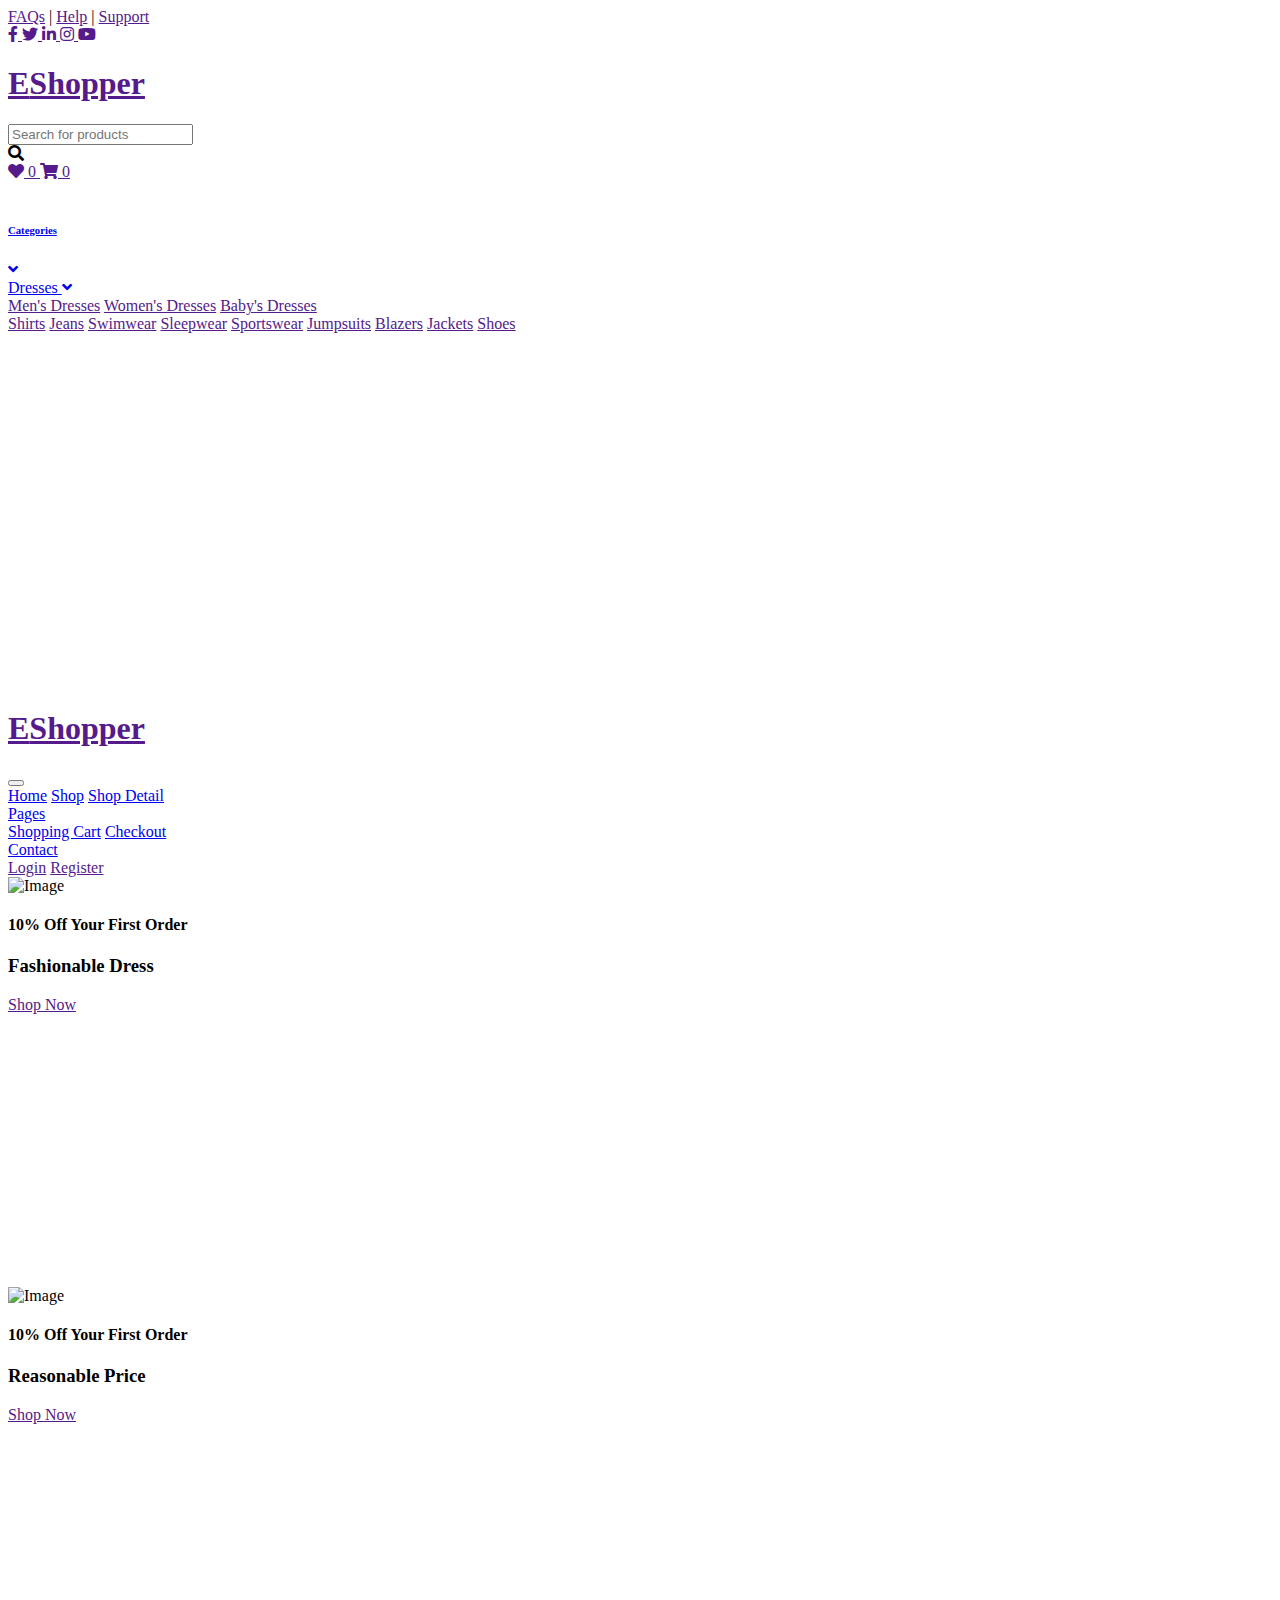
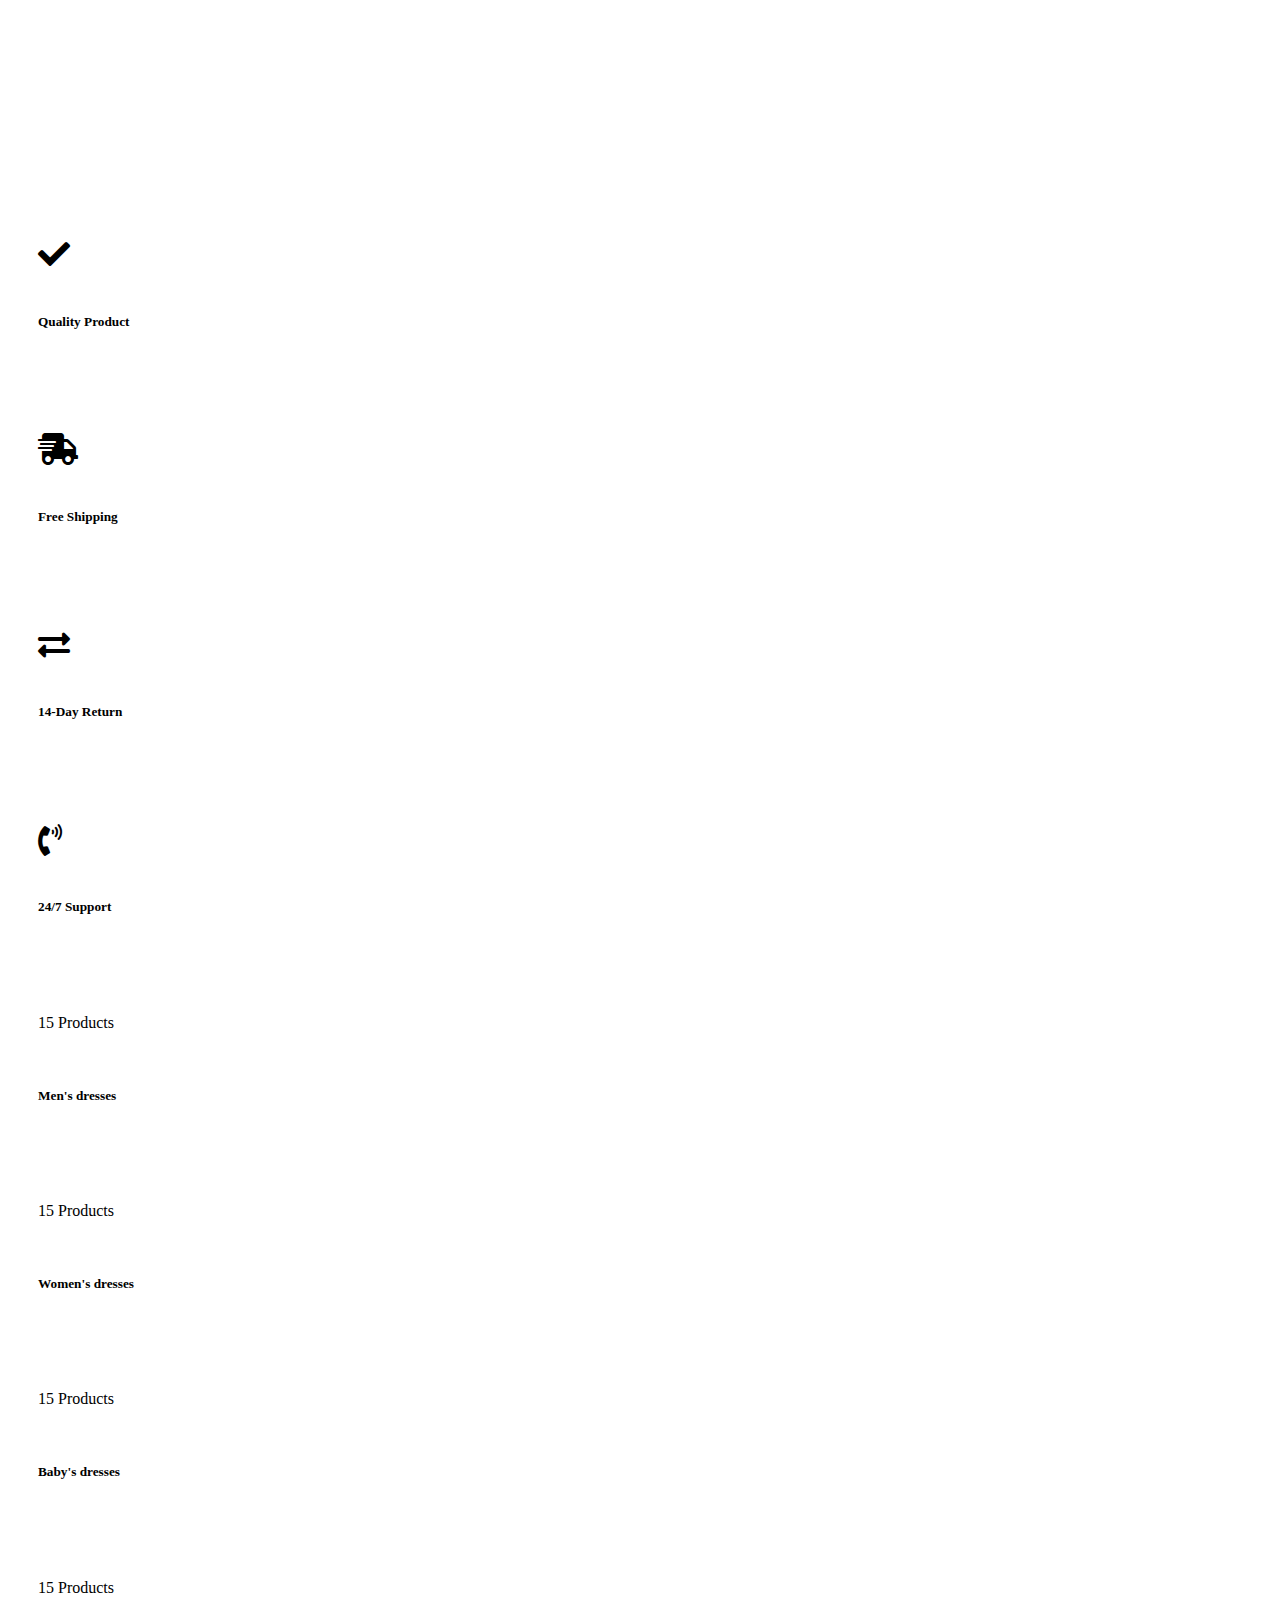
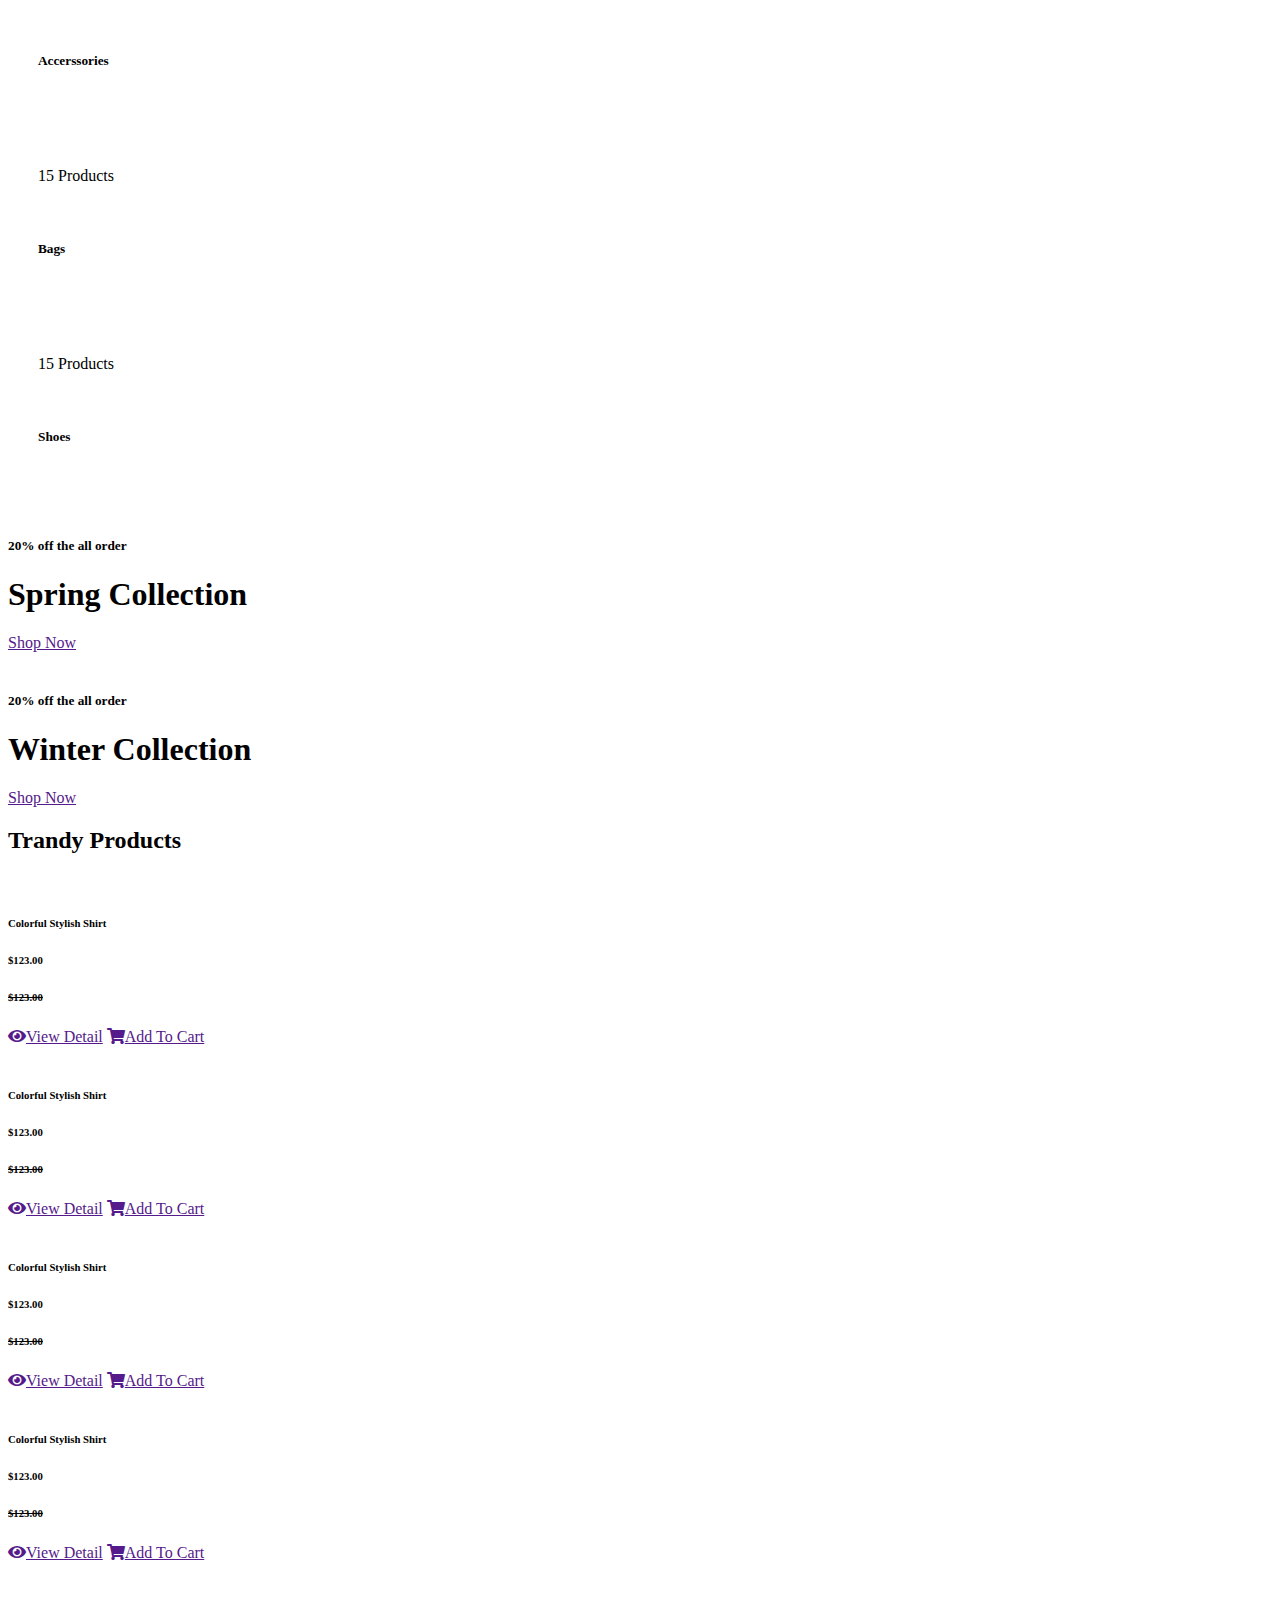
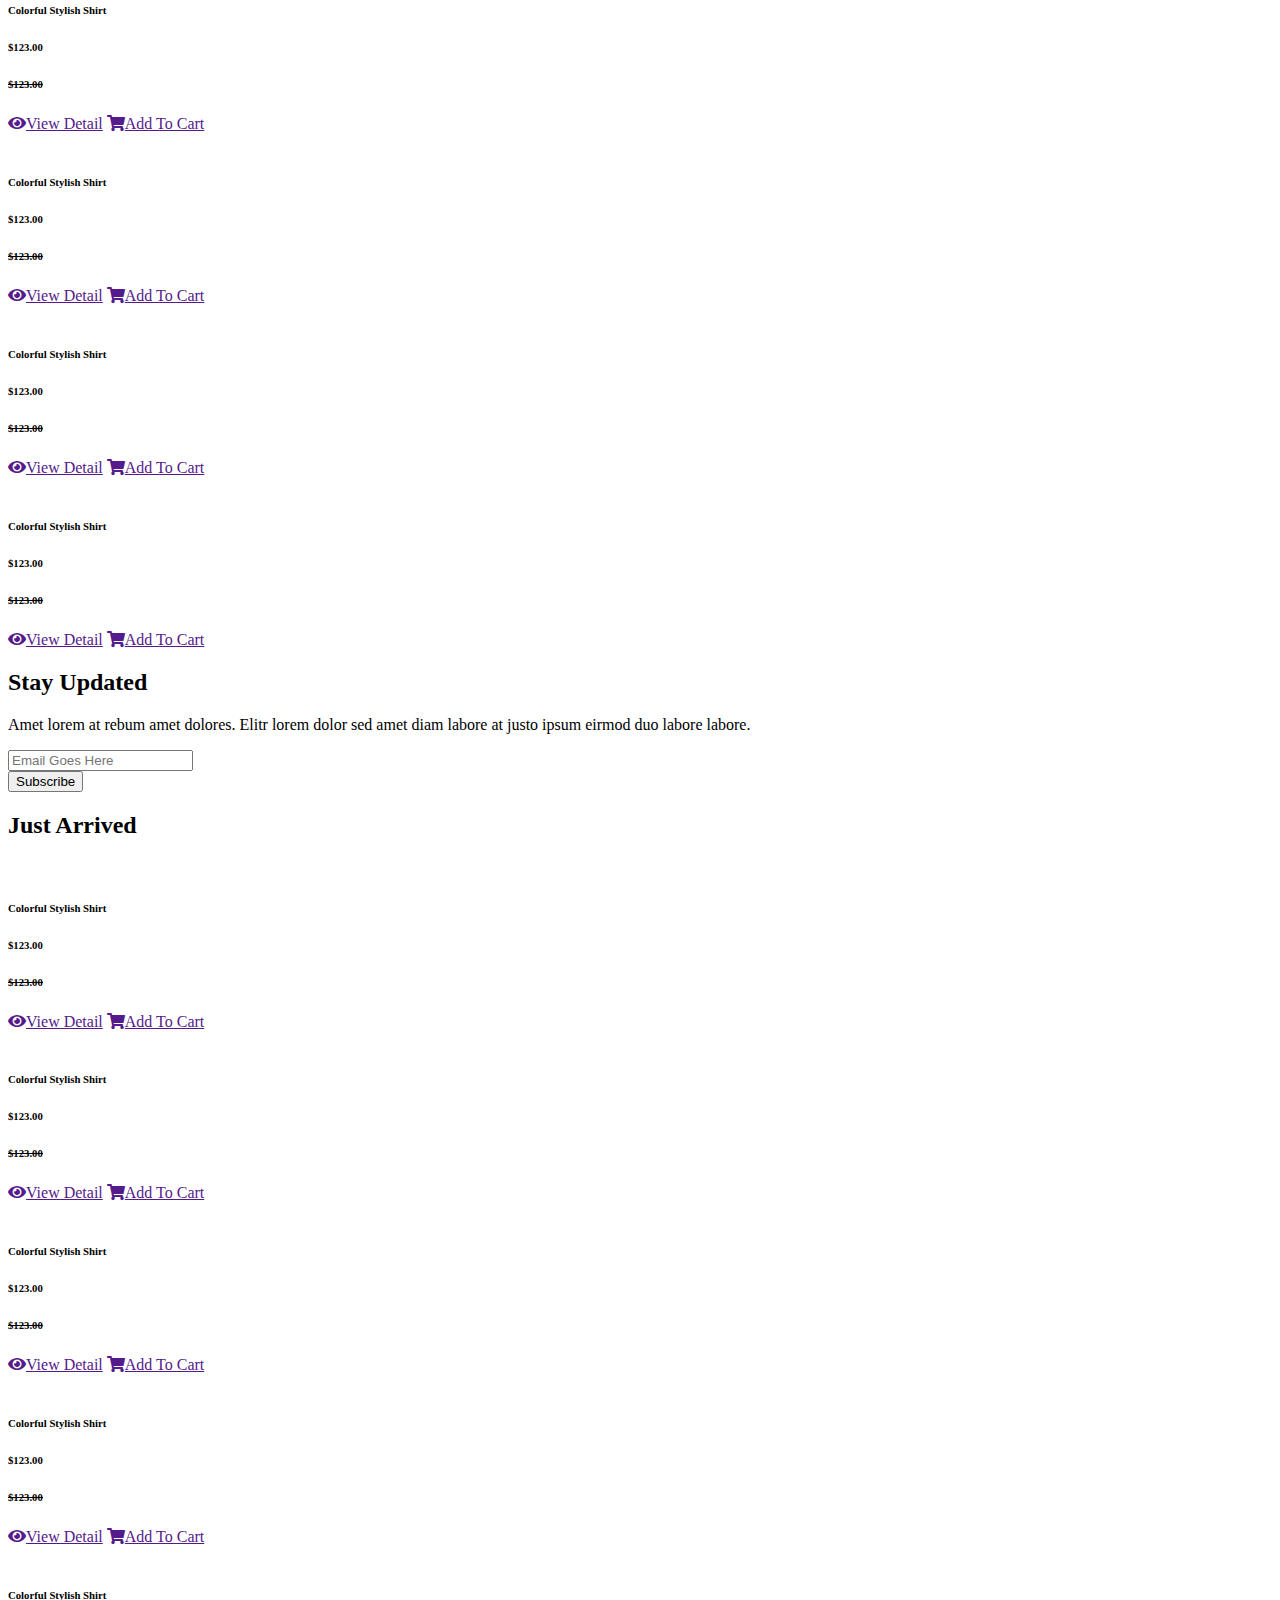
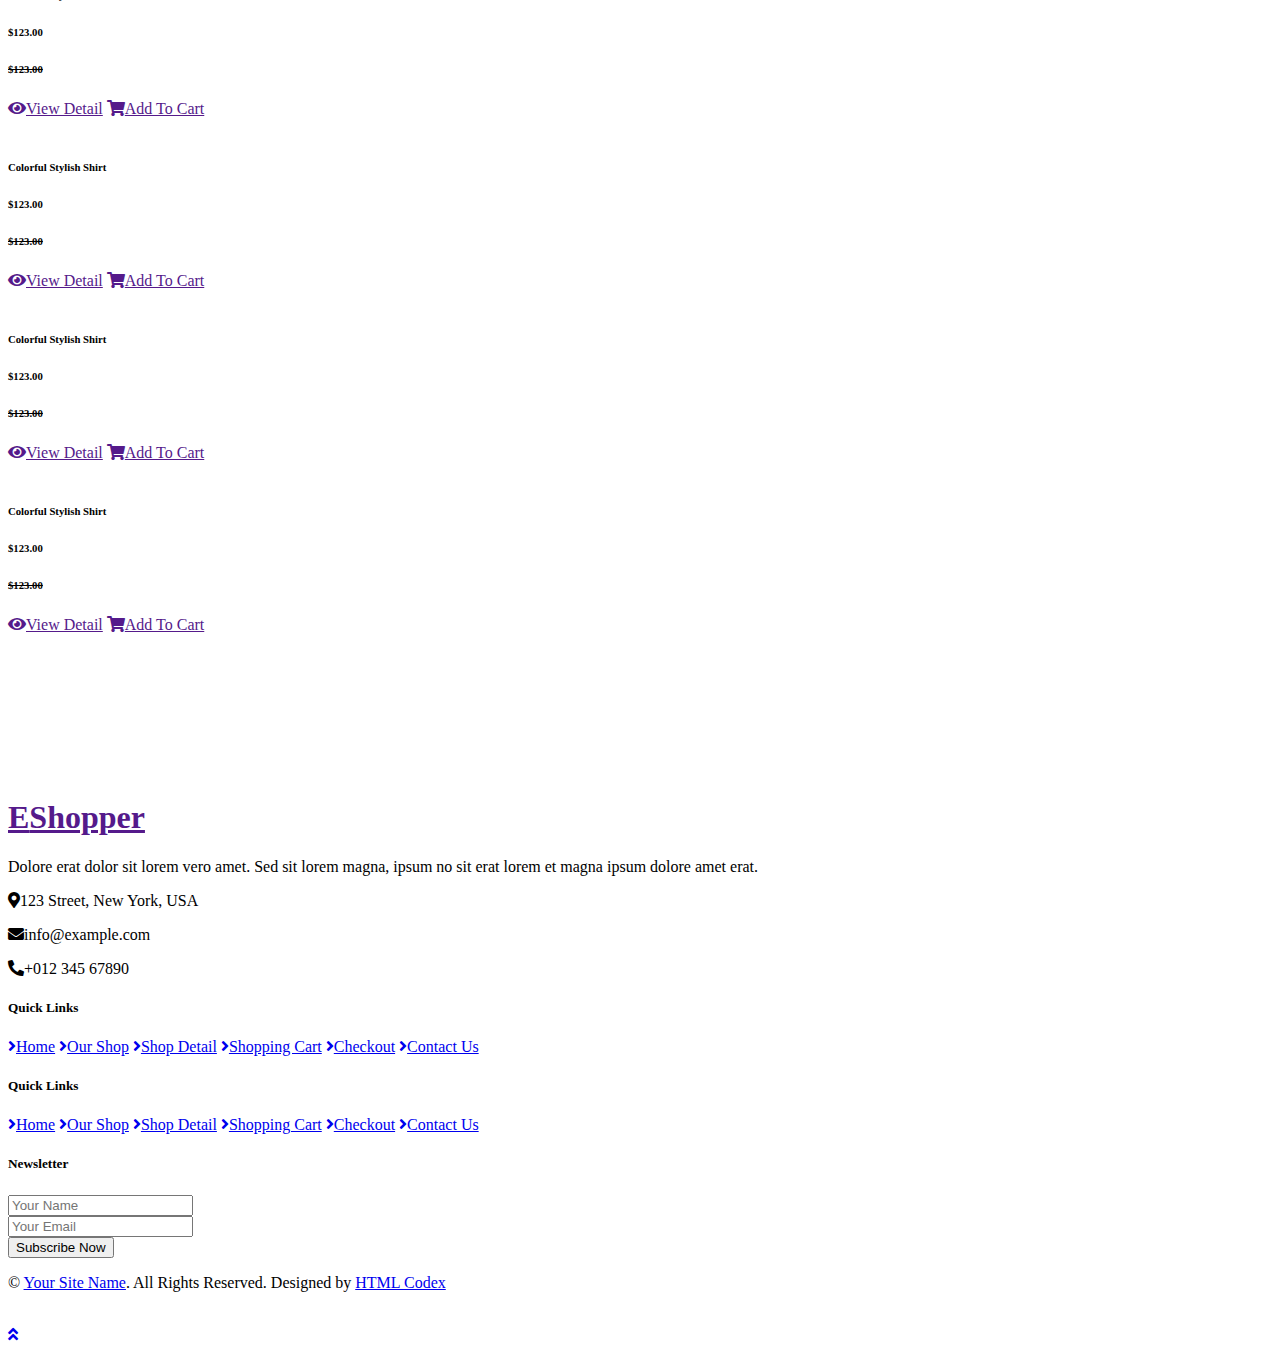
==== target/classes/templates/index.html @ 55790009 "add home page" ====
<!DOCTYPE html>
<html lang="en" xmln:th="http://www.thymeleaf.org" xmlns:xmln="http://www.w3.org/1999/xhtml">

<head>
    <meta charset="utf-8">
    <title>EShopper - Bootstrap Shop Template</title>
    <meta content="width=device-width, initial-scale=1.0" name="viewport">
    <meta content="Free HTML Templates" name="keywords">
    <meta content="Free HTML Templates" name="description">

    <!-- Favicon -->
    <link href="img/favicon.ico" rel="icon">

    <!-- Google Web Fonts -->
    <link rel="preconnect" href="https://fonts.gstatic.com">
    <link href="https://fonts.googleapis.com/css2?family=Poppins:wght@100;200;300;400;500;600;700;800;900&display=swap" rel="stylesheet"> 

    <!-- Font Awesome -->
    <link href="https://cdnjs.cloudflare.com/ajax/libs/font-awesome/5.10.0/css/all.min.css" rel="stylesheet">

    <!-- Libraries Stylesheet -->
    <link href="lib/owlcarousel/assets/owl.carousel.min.css" rel="stylesheet">

    <!-- Customized Bootstrap Stylesheet -->
    <link href="css/style.css" rel="stylesheet">
</head>

<body>
    <!-- Topbar Start -->
    <div class="container-fluid">
        <div class="row bg-secondary py-2 px-xl-5">
            <div class="col-lg-6 d-none d-lg-block">
                <div class="d-inline-flex align-items-center">
                    <a class="text-dark" href="">FAQs</a>
                    <span class="text-muted px-2">|</span>
                    <a class="text-dark" href="">Help</a>
                    <span class="text-muted px-2">|</span>
                    <a class="text-dark" href="">Support</a>
                </div>
            </div>
            <div class="col-lg-6 text-center text-lg-right">
                <div class="d-inline-flex align-items-center">
                    <a class="text-dark px-2" href="">
                        <i class="fab fa-facebook-f"></i>
                    </a>
                    <a class="text-dark px-2" href="">
                        <i class="fab fa-twitter"></i>
                    </a>
                    <a class="text-dark px-2" href="">
                        <i class="fab fa-linkedin-in"></i>
                    </a>
                    <a class="text-dark px-2" href="">
                        <i class="fab fa-instagram"></i>
                    </a>
                    <a class="text-dark pl-2" href="">
                        <i class="fab fa-youtube"></i>
                    </a>
                </div>
            </div>
        </div>
        <div class="row align-items-center py-3 px-xl-5">
            <div class="col-lg-3 d-none d-lg-block">
                <a href="" class="text-decoration-none">
                    <h1 class="m-0 display-5 font-weight-semi-bold"><span class="text-primary font-weight-bold border px-3 mr-1">E</span>Shopper</h1>
                </a>
            </div>
            <div class="col-lg-6 col-6 text-left">
                <form action="">
                    <div class="input-group">
                        <input type="text" class="form-control" placeholder="Search for products">
                        <div class="input-group-append">
                            <span class="input-group-text bg-transparent text-primary">
                                <i class="fa fa-search"></i>
                            </span>
                        </div>
                    </div>
                </form>
            </div>
            <div class="col-lg-3 col-6 text-right">
                <a href="" class="btn border">
                    <i class="fas fa-heart text-primary"></i>
                    <span class="badge">0</span>
                </a>
                <a href="" class="btn border">
                    <i class="fas fa-shopping-cart text-primary"></i>
                    <span class="badge">0</span>
                </a>
            </div>
        </div>
    </div>
    <!-- Topbar End -->


    <!-- Navbar Start -->
    <div class="container-fluid mb-5">
        <div class="row border-top px-xl-5">
            <div class="col-lg-3 d-none d-lg-block">
                <a class="btn shadow-none d-flex align-items-center justify-content-between bg-primary text-white w-100" data-toggle="collapse" href="#navbar-vertical" style="height: 65px; margin-top: -1px; padding: 0 30px;">
                    <h6 class="m-0">Categories</h6>
                    <i class="fa fa-angle-down text-dark"></i>
                </a>
                <nav class="collapse show navbar navbar-vertical navbar-light align-items-start p-0 border border-top-0 border-bottom-0" id="navbar-vertical">
                    <div class="navbar-nav w-100 overflow-hidden" style="height: 410px">
                        <div class="nav-item dropdown">
                            <a href="#" class="nav-link" data-toggle="dropdown">Dresses <i class="fa fa-angle-down float-right mt-1"></i></a>
                            <div class="dropdown-menu position-absolute bg-secondary border-0 rounded-0 w-100 m-0">
                                <a href="" class="dropdown-item">Men's Dresses</a>
                                <a href="" class="dropdown-item">Women's Dresses</a>
                                <a href="" class="dropdown-item">Baby's Dresses</a>
                            </div>
                        </div>
                        <a href="" class="nav-item nav-link">Shirts</a>
                        <a href="" class="nav-item nav-link">Jeans</a>
                        <a href="" class="nav-item nav-link">Swimwear</a>
                        <a href="" class="nav-item nav-link">Sleepwear</a>
                        <a href="" class="nav-item nav-link">Sportswear</a>
                        <a href="" class="nav-item nav-link">Jumpsuits</a>
                        <a href="" class="nav-item nav-link">Blazers</a>
                        <a href="" class="nav-item nav-link">Jackets</a>
                        <a href="" class="nav-item nav-link">Shoes</a>
                    </div>
                </nav>
            </div>
            <div class="col-lg-9">
                <nav class="navbar navbar-expand-lg bg-light navbar-light py-3 py-lg-0 px-0">
                    <a href="" class="text-decoration-none d-block d-lg-none">
                        <h1 class="m-0 display-5 font-weight-semi-bold"><span class="text-primary font-weight-bold border px-3 mr-1">E</span>Shopper</h1>
                    </a>
                    <button type="button" class="navbar-toggler" data-toggle="collapse" data-target="#navbarCollapse">
                        <span class="navbar-toggler-icon"></span>
                    </button>
                    <div class="collapse navbar-collapse justify-content-between" id="navbarCollapse">
                        <div class="navbar-nav mr-auto py-0">
                            <a href="index.html" class="nav-item nav-link active">Home</a>
                            <a href="shop.html" class="nav-item nav-link">Shop</a>
                            <a href="detail.html" class="nav-item nav-link">Shop Detail</a>
                            <div class="nav-item dropdown">
                                <a href="#" class="nav-link dropdown-toggle" data-toggle="dropdown">Pages</a>
                                <div class="dropdown-menu rounded-0 m-0">
                                    <a href="cart.html" class="dropdown-item">Shopping Cart</a>
                                    <a href="checkout.html" class="dropdown-item">Checkout</a>
                                </div>
                            </div>
                            <a href="contact.html" class="nav-item nav-link">Contact</a>
                        </div>
                        <div class="navbar-nav ml-auto py-0">
                            <a href="" class="nav-item nav-link">Login</a>
                            <a href="" class="nav-item nav-link">Register</a>
                        </div>
                    </div>
                </nav>
                <div id="header-carousel" class="carousel slide" data-ride="carousel">
                    <div class="carousel-inner">
                        <div class="carousel-item active" style="height: 410px;">
                            <img class="img-fluid" src="img/carousel-1.jpg" alt="Image">
                            <div class="carousel-caption d-flex flex-column align-items-center justify-content-center">
                                <div class="p-3" style="max-width: 700px;">
                                    <h4 class="text-light text-uppercase font-weight-medium mb-3">10% Off Your First Order</h4>
                                    <h3 class="display-4 text-white font-weight-semi-bold mb-4">Fashionable Dress</h3>
                                    <a href="" class="btn btn-light py-2 px-3">Shop Now</a>
                                </div>
                            </div>
                        </div>
                        <div class="carousel-item" style="height: 410px;">
                            <img class="img-fluid" src="img/carousel-2.jpg" alt="Image">
                            <div class="carousel-caption d-flex flex-column align-items-center justify-content-center">
                                <div class="p-3" style="max-width: 700px;">
                                    <h4 class="text-light text-uppercase font-weight-medium mb-3">10% Off Your First Order</h4>
                                    <h3 class="display-4 text-white font-weight-semi-bold mb-4">Reasonable Price</h3>
                                    <a href="" class="btn btn-light py-2 px-3">Shop Now</a>
                                </div>
                            </div>
                        </div>
                    </div>
                    <a class="carousel-control-prev" href="#header-carousel" data-slide="prev">
                        <div class="btn btn-dark" style="width: 45px; height: 45px;">
                            <span class="carousel-control-prev-icon mb-n2"></span>
                        </div>
                    </a>
                    <a class="carousel-control-next" href="#header-carousel" data-slide="next">
                        <div class="btn btn-dark" style="width: 45px; height: 45px;">
                            <span class="carousel-control-next-icon mb-n2"></span>
                        </div>
                    </a>
                </div>
            </div>
        </div>
    </div>
    <!-- Navbar End -->


    <!-- Featured Start -->
    <div class="container-fluid pt-5">
        <div class="row px-xl-5 pb-3">
            <div class="col-lg-3 col-md-6 col-sm-12 pb-1">
                <div class="d-flex align-items-center border mb-4" style="padding: 30px;">
                    <h1 class="fa fa-check text-primary m-0 mr-3"></h1>
                    <h5 class="font-weight-semi-bold m-0">Quality Product</h5>
                </div>
            </div>
            <div class="col-lg-3 col-md-6 col-sm-12 pb-1">
                <div class="d-flex align-items-center border mb-4" style="padding: 30px;">
                    <h1 class="fa fa-shipping-fast text-primary m-0 mr-2"></h1>
                    <h5 class="font-weight-semi-bold m-0">Free Shipping</h5>
                </div>
            </div>
            <div class="col-lg-3 col-md-6 col-sm-12 pb-1">
                <div class="d-flex align-items-center border mb-4" style="padding: 30px;">
                    <h1 class="fas fa-exchange-alt text-primary m-0 mr-3"></h1>
                    <h5 class="font-weight-semi-bold m-0">14-Day Return</h5>
                </div>
            </div>
            <div class="col-lg-3 col-md-6 col-sm-12 pb-1">
                <div class="d-flex align-items-center border mb-4" style="padding: 30px;">
                    <h1 class="fa fa-phone-volume text-primary m-0 mr-3"></h1>
                    <h5 class="font-weight-semi-bold m-0">24/7 Support</h5>
                </div>
            </div>
        </div>
    </div>
    <!-- Featured End -->


    <!-- Categories Start -->
    <div class="container-fluid pt-5">
        <div class="row px-xl-5 pb-3">
            <div class="col-lg-4 col-md-6 pb-1">
                <div class="cat-item d-flex flex-column border mb-4" style="padding: 30px;">
                    <p class="text-right">15 Products</p>
                    <a href="" class="cat-img position-relative overflow-hidden mb-3">
                        <img class="img-fluid" src="img/cat-1.jpg" alt="">
                    </a>
                    <h5 class="font-weight-semi-bold m-0">Men's dresses</h5>
                </div>
            </div>
            <div class="col-lg-4 col-md-6 pb-1">
                <div class="cat-item d-flex flex-column border mb-4" style="padding: 30px;">
                    <p class="text-right">15 Products</p>
                    <a href="" class="cat-img position-relative overflow-hidden mb-3">
                        <img class="img-fluid" src="img/cat-2.jpg" alt="">
                    </a>
                    <h5 class="font-weight-semi-bold m-0">Women's dresses</h5>
                </div>
            </div>
            <div class="col-lg-4 col-md-6 pb-1">
                <div class="cat-item d-flex flex-column border mb-4" style="padding: 30px;">
                    <p class="text-right">15 Products</p>
                    <a href="" class="cat-img position-relative overflow-hidden mb-3">
                        <img class="img-fluid" src="img/cat-3.jpg" alt="">
                    </a>
                    <h5 class="font-weight-semi-bold m-0">Baby's dresses</h5>
                </div>
            </div>
            <div class="col-lg-4 col-md-6 pb-1">
                <div class="cat-item d-flex flex-column border mb-4" style="padding: 30px;">
                    <p class="text-right">15 Products</p>
                    <a href="" class="cat-img position-relative overflow-hidden mb-3">
                        <img class="img-fluid" src="img/cat-4.jpg" alt="">
                    </a>
                    <h5 class="font-weight-semi-bold m-0">Accerssories</h5>
                </div>
            </div>
            <div class="col-lg-4 col-md-6 pb-1">
                <div class="cat-item d-flex flex-column border mb-4" style="padding: 30px;">
                    <p class="text-right">15 Products</p>
                    <a href="" class="cat-img position-relative overflow-hidden mb-3">
                        <img class="img-fluid" src="img/cat-5.jpg" alt="">
                    </a>
                    <h5 class="font-weight-semi-bold m-0">Bags</h5>
                </div>
            </div>
            <div class="col-lg-4 col-md-6 pb-1">
                <div class="cat-item d-flex flex-column border mb-4" style="padding: 30px;">
                    <p class="text-right">15 Products</p>
                    <a href="" class="cat-img position-relative overflow-hidden mb-3">
                        <img class="img-fluid" src="img/cat-6.jpg" alt="">
                    </a>
                    <h5 class="font-weight-semi-bold m-0">Shoes</h5>
                </div>
            </div>
        </div>
    </div>
    <!-- Categories End -->


    <!-- Offer Start -->
    <div class="container-fluid offer pt-5">
        <div class="row px-xl-5">
            <div class="col-md-6 pb-4">
                <div class="position-relative bg-secondary text-center text-md-right text-white mb-2 py-5 px-5">
                    <img src="img/offer-1.png" alt="">
                    <div class="position-relative" style="z-index: 1;">
                        <h5 class="text-uppercase text-primary mb-3">20% off the all order</h5>
                        <h1 class="mb-4 font-weight-semi-bold">Spring Collection</h1>
                        <a href="" class="btn btn-outline-primary py-md-2 px-md-3">Shop Now</a>
                    </div>
                </div>
            </div>
            <div class="col-md-6 pb-4">
                <div class="position-relative bg-secondary text-center text-md-left text-white mb-2 py-5 px-5">
                    <img src="img/offer-2.png" alt="">
                    <div class="position-relative" style="z-index: 1;">
                        <h5 class="text-uppercase text-primary mb-3">20% off the all order</h5>
                        <h1 class="mb-4 font-weight-semi-bold">Winter Collection</h1>
                        <a href="" class="btn btn-outline-primary py-md-2 px-md-3">Shop Now</a>
                    </div>
                </div>
            </div>
        </div>
    </div>
    <!-- Offer End -->


    <!-- Products Start -->
    <div class="container-fluid pt-5">
        <div class="text-center mb-4">
            <h2 class="section-title px-5"><span class="px-2">Trandy Products</span></h2>
        </div>
        <div class="row px-xl-5 pb-3">
            <div class="col-lg-3 col-md-6 col-sm-12 pb-1">
                <div class="card product-item border-0 mb-4">
                    <div class="card-header product-img position-relative overflow-hidden bg-transparent border p-0">
                        <img class="img-fluid w-100" src="img/product-1.jpg" alt="">
                    </div>
                    <div class="card-body border-left border-right text-center p-0 pt-4 pb-3">
                        <h6 class="text-truncate mb-3">Colorful Stylish Shirt</h6>
                        <div class="d-flex justify-content-center">
                            <h6>$123.00</h6><h6 class="text-muted ml-2"><del>$123.00</del></h6>
                        </div>
                    </div>
                    <div class="card-footer d-flex justify-content-between bg-light border">
                        <a href="" class="btn btn-sm text-dark p-0"><i class="fas fa-eye text-primary mr-1"></i>View Detail</a>
                        <a href="" class="btn btn-sm text-dark p-0"><i class="fas fa-shopping-cart text-primary mr-1"></i>Add To Cart</a>
                    </div>
                </div>
            </div>
            <div class="col-lg-3 col-md-6 col-sm-12 pb-1">
                <div class="card product-item border-0 mb-4">
                    <div class="card-header product-img position-relative overflow-hidden bg-transparent border p-0">
                        <img class="img-fluid w-100" src="img/product-2.jpg" alt="">
                    </div>
                    <div class="card-body border-left border-right text-center p-0 pt-4 pb-3">
                        <h6 class="text-truncate mb-3">Colorful Stylish Shirt</h6>
                        <div class="d-flex justify-content-center">
                            <h6>$123.00</h6><h6 class="text-muted ml-2"><del>$123.00</del></h6>
                        </div>
                    </div>
                    <div class="card-footer d-flex justify-content-between bg-light border">
                        <a href="" class="btn btn-sm text-dark p-0"><i class="fas fa-eye text-primary mr-1"></i>View Detail</a>
                        <a href="" class="btn btn-sm text-dark p-0"><i class="fas fa-shopping-cart text-primary mr-1"></i>Add To Cart</a>
                    </div>
                </div>
            </div>
            <div class="col-lg-3 col-md-6 col-sm-12 pb-1">
                <div class="card product-item border-0 mb-4">
                    <div class="card-header product-img position-relative overflow-hidden bg-transparent border p-0">
                        <img class="img-fluid w-100" src="img/product-3.jpg" alt="">
                    </div>
                    <div class="card-body border-left border-right text-center p-0 pt-4 pb-3">
                        <h6 class="text-truncate mb-3">Colorful Stylish Shirt</h6>
                        <div class="d-flex justify-content-center">
                            <h6>$123.00</h6><h6 class="text-muted ml-2"><del>$123.00</del></h6>
                        </div>
                    </div>
                    <div class="card-footer d-flex justify-content-between bg-light border">
                        <a href="" class="btn btn-sm text-dark p-0"><i class="fas fa-eye text-primary mr-1"></i>View Detail</a>
                        <a href="" class="btn btn-sm text-dark p-0"><i class="fas fa-shopping-cart text-primary mr-1"></i>Add To Cart</a>
                    </div>
                </div>
            </div>
            <div class="col-lg-3 col-md-6 col-sm-12 pb-1">
                <div class="card product-item border-0 mb-4">
                    <div class="card-header product-img position-relative overflow-hidden bg-transparent border p-0">
                        <img class="img-fluid w-100" src="img/product-4.jpg" alt="">
                    </div>
                    <div class="card-body border-left border-right text-center p-0 pt-4 pb-3">
                        <h6 class="text-truncate mb-3">Colorful Stylish Shirt</h6>
                        <div class="d-flex justify-content-center">
                            <h6>$123.00</h6><h6 class="text-muted ml-2"><del>$123.00</del></h6>
                        </div>
                    </div>
                    <div class="card-footer d-flex justify-content-between bg-light border">
                        <a href="" class="btn btn-sm text-dark p-0"><i class="fas fa-eye text-primary mr-1"></i>View Detail</a>
                        <a href="" class="btn btn-sm text-dark p-0"><i class="fas fa-shopping-cart text-primary mr-1"></i>Add To Cart</a>
                    </div>
                </div>
            </div>
            <div class="col-lg-3 col-md-6 col-sm-12 pb-1">
                <div class="card product-item border-0 mb-4">
                    <div class="card-header product-img position-relative overflow-hidden bg-transparent border p-0">
                        <img class="img-fluid w-100" src="img/product-5.jpg" alt="">
                    </div>
                    <div class="card-body border-left border-right text-center p-0 pt-4 pb-3">
                        <h6 class="text-truncate mb-3">Colorful Stylish Shirt</h6>
                        <div class="d-flex justify-content-center">
                            <h6>$123.00</h6><h6 class="text-muted ml-2"><del>$123.00</del></h6>
                        </div>
                    </div>
                    <div class="card-footer d-flex justify-content-between bg-light border">
                        <a href="" class="btn btn-sm text-dark p-0"><i class="fas fa-eye text-primary mr-1"></i>View Detail</a>
                        <a href="" class="btn btn-sm text-dark p-0"><i class="fas fa-shopping-cart text-primary mr-1"></i>Add To Cart</a>
                    </div>
                </div>
            </div>
            <div class="col-lg-3 col-md-6 col-sm-12 pb-1">
                <div class="card product-item border-0 mb-4">
                    <div class="card-header product-img position-relative overflow-hidden bg-transparent border p-0">
                        <img class="img-fluid w-100" src="img/product-6.jpg" alt="">
                    </div>
                    <div class="card-body border-left border-right text-center p-0 pt-4 pb-3">
                        <h6 class="text-truncate mb-3">Colorful Stylish Shirt</h6>
                        <div class="d-flex justify-content-center">
                            <h6>$123.00</h6><h6 class="text-muted ml-2"><del>$123.00</del></h6>
                        </div>
                    </div>
                    <div class="card-footer d-flex justify-content-between bg-light border">
                        <a href="" class="btn btn-sm text-dark p-0"><i class="fas fa-eye text-primary mr-1"></i>View Detail</a>
                        <a href="" class="btn btn-sm text-dark p-0"><i class="fas fa-shopping-cart text-primary mr-1"></i>Add To Cart</a>
                    </div>
                </div>
            </div>
            <div class="col-lg-3 col-md-6 col-sm-12 pb-1">
                <div class="card product-item border-0 mb-4">
                    <div class="card-header product-img position-relative overflow-hidden bg-transparent border p-0">
                        <img class="img-fluid w-100" src="img/product-7.jpg" alt="">
                    </div>
                    <div class="card-body border-left border-right text-center p-0 pt-4 pb-3">
                        <h6 class="text-truncate mb-3">Colorful Stylish Shirt</h6>
                        <div class="d-flex justify-content-center">
                            <h6>$123.00</h6><h6 class="text-muted ml-2"><del>$123.00</del></h6>
                        </div>
                    </div>
                    <div class="card-footer d-flex justify-content-between bg-light border">
                        <a href="" class="btn btn-sm text-dark p-0"><i class="fas fa-eye text-primary mr-1"></i>View Detail</a>
                        <a href="" class="btn btn-sm text-dark p-0"><i class="fas fa-shopping-cart text-primary mr-1"></i>Add To Cart</a>
                    </div>
                </div>
            </div>
            <div class="col-lg-3 col-md-6 col-sm-12 pb-1">
                <div class="card product-item border-0 mb-4">
                    <div class="card-header product-img position-relative overflow-hidden bg-transparent border p-0">
                        <img class="img-fluid w-100" src="img/product-8.jpg" alt="">
                    </div>
                    <div class="card-body border-left border-right text-center p-0 pt-4 pb-3">
                        <h6 class="text-truncate mb-3">Colorful Stylish Shirt</h6>
                        <div class="d-flex justify-content-center">
                            <h6>$123.00</h6><h6 class="text-muted ml-2"><del>$123.00</del></h6>
                        </div>
                    </div>
                    <div class="card-footer d-flex justify-content-between bg-light border">
                        <a href="" class="btn btn-sm text-dark p-0"><i class="fas fa-eye text-primary mr-1"></i>View Detail</a>
                        <a href="" class="btn btn-sm text-dark p-0"><i class="fas fa-shopping-cart text-primary mr-1"></i>Add To Cart</a>
                    </div>
                </div>
            </div>
        </div>
    </div>
    <!-- Products End -->


    <!-- Subscribe Start -->
    <div class="container-fluid bg-secondary my-5">
        <div class="row justify-content-md-center py-5 px-xl-5">
            <div class="col-md-6 col-12 py-5">
                <div class="text-center mb-2 pb-2">
                    <h2 class="section-title px-5 mb-3"><span class="bg-secondary px-2">Stay Updated</span></h2>
                    <p>Amet lorem at rebum amet dolores. Elitr lorem dolor sed amet diam labore at justo ipsum eirmod duo labore labore.</p>
                </div>
                <form action="">
                    <div class="input-group">
                        <input type="text" class="form-control border-white p-4" placeholder="Email Goes Here">
                        <div class="input-group-append">
                            <button class="btn btn-primary px-4">Subscribe</button>
                        </div>
                    </div>
                </form>
            </div>
        </div>
    </div>
    <!-- Subscribe End -->


    <!-- Products Start -->
    <div class="container-fluid pt-5">
        <div class="text-center mb-4">
            <h2 class="section-title px-5"><span class="px-2">Just Arrived</span></h2>
        </div>
        <div class="row px-xl-5 pb-3">
            <div class="col-lg-3 col-md-6 col-sm-12 pb-1">
                <div class="card product-item border-0 mb-4">
                    <div class="card-header product-img position-relative overflow-hidden bg-transparent border p-0">
                        <img class="img-fluid w-100" src="img/product-1.jpg" alt="">
                    </div>
                    <div class="card-body border-left border-right text-center p-0 pt-4 pb-3">
                        <h6 class="text-truncate mb-3">Colorful Stylish Shirt</h6>
                        <div class="d-flex justify-content-center">
                            <h6>$123.00</h6><h6 class="text-muted ml-2"><del>$123.00</del></h6>
                        </div>
                    </div>
                    <div class="card-footer d-flex justify-content-between bg-light border">
                        <a href="" class="btn btn-sm text-dark p-0"><i class="fas fa-eye text-primary mr-1"></i>View Detail</a>
                        <a href="" class="btn btn-sm text-dark p-0"><i class="fas fa-shopping-cart text-primary mr-1"></i>Add To Cart</a>
                    </div>
                </div>
            </div>
            <div class="col-lg-3 col-md-6 col-sm-12 pb-1">
                <div class="card product-item border-0 mb-4">
                    <div class="card-header product-img position-relative overflow-hidden bg-transparent border p-0">
                        <img class="img-fluid w-100" src="img/product-2.jpg" alt="">
                    </div>
                    <div class="card-body border-left border-right text-center p-0 pt-4 pb-3">
                        <h6 class="text-truncate mb-3">Colorful Stylish Shirt</h6>
                        <div class="d-flex justify-content-center">
                            <h6>$123.00</h6><h6 class="text-muted ml-2"><del>$123.00</del></h6>
                        </div>
                    </div>
                    <div class="card-footer d-flex justify-content-between bg-light border">
                        <a href="" class="btn btn-sm text-dark p-0"><i class="fas fa-eye text-primary mr-1"></i>View Detail</a>
                        <a href="" class="btn btn-sm text-dark p-0"><i class="fas fa-shopping-cart text-primary mr-1"></i>Add To Cart</a>
                    </div>
                </div>
            </div>
            <div class="col-lg-3 col-md-6 col-sm-12 pb-1">
                <div class="card product-item border-0 mb-4">
                    <div class="card-header product-img position-relative overflow-hidden bg-transparent border p-0">
                        <img class="img-fluid w-100" src="img/product-3.jpg" alt="">
                    </div>
                    <div class="card-body border-left border-right text-center p-0 pt-4 pb-3">
                        <h6 class="text-truncate mb-3">Colorful Stylish Shirt</h6>
                        <div class="d-flex justify-content-center">
                            <h6>$123.00</h6><h6 class="text-muted ml-2"><del>$123.00</del></h6>
                        </div>
                    </div>
                    <div class="card-footer d-flex justify-content-between bg-light border">
                        <a href="" class="btn btn-sm text-dark p-0"><i class="fas fa-eye text-primary mr-1"></i>View Detail</a>
                        <a href="" class="btn btn-sm text-dark p-0"><i class="fas fa-shopping-cart text-primary mr-1"></i>Add To Cart</a>
                    </div>
                </div>
            </div>
            <div class="col-lg-3 col-md-6 col-sm-12 pb-1">
                <div class="card product-item border-0 mb-4">
                    <div class="card-header product-img position-relative overflow-hidden bg-transparent border p-0">
                        <img class="img-fluid w-100" src="img/product-4.jpg" alt="">
                    </div>
                    <div class="card-body border-left border-right text-center p-0 pt-4 pb-3">
                        <h6 class="text-truncate mb-3">Colorful Stylish Shirt</h6>
                        <div class="d-flex justify-content-center">
                            <h6>$123.00</h6><h6 class="text-muted ml-2"><del>$123.00</del></h6>
                        </div>
                    </div>
                    <div class="card-footer d-flex justify-content-between bg-light border">
                        <a href="" class="btn btn-sm text-dark p-0"><i class="fas fa-eye text-primary mr-1"></i>View Detail</a>
                        <a href="" class="btn btn-sm text-dark p-0"><i class="fas fa-shopping-cart text-primary mr-1"></i>Add To Cart</a>
                    </div>
                </div>
            </div>
            <div class="col-lg-3 col-md-6 col-sm-12 pb-1">
                <div class="card product-item border-0 mb-4">
                    <div class="card-header product-img position-relative overflow-hidden bg-transparent border p-0">
                        <img class="img-fluid w-100" src="img/product-5.jpg" alt="">
                    </div>
                    <div class="card-body border-left border-right text-center p-0 pt-4 pb-3">
                        <h6 class="text-truncate mb-3">Colorful Stylish Shirt</h6>
                        <div class="d-flex justify-content-center">
                            <h6>$123.00</h6><h6 class="text-muted ml-2"><del>$123.00</del></h6>
                        </div>
                    </div>
                    <div class="card-footer d-flex justify-content-between bg-light border">
                        <a href="" class="btn btn-sm text-dark p-0"><i class="fas fa-eye text-primary mr-1"></i>View Detail</a>
                        <a href="" class="btn btn-sm text-dark p-0"><i class="fas fa-shopping-cart text-primary mr-1"></i>Add To Cart</a>
                    </div>
                </div>
            </div>
            <div class="col-lg-3 col-md-6 col-sm-12 pb-1">
                <div class="card product-item border-0 mb-4">
                    <div class="card-header product-img position-relative overflow-hidden bg-transparent border p-0">
                        <img class="img-fluid w-100" src="img/product-6.jpg" alt="">
                    </div>
                    <div class="card-body border-left border-right text-center p-0 pt-4 pb-3">
                        <h6 class="text-truncate mb-3">Colorful Stylish Shirt</h6>
                        <div class="d-flex justify-content-center">
                            <h6>$123.00</h6><h6 class="text-muted ml-2"><del>$123.00</del></h6>
                        </div>
                    </div>
                    <div class="card-footer d-flex justify-content-between bg-light border">
                        <a href="" class="btn btn-sm text-dark p-0"><i class="fas fa-eye text-primary mr-1"></i>View Detail</a>
                        <a href="" class="btn btn-sm text-dark p-0"><i class="fas fa-shopping-cart text-primary mr-1"></i>Add To Cart</a>
                    </div>
                </div>
            </div>
            <div class="col-lg-3 col-md-6 col-sm-12 pb-1">
                <div class="card product-item border-0 mb-4">
                    <div class="card-header product-img position-relative overflow-hidden bg-transparent border p-0">
                        <img class="img-fluid w-100" src="img/product-7.jpg" alt="">
                    </div>
                    <div class="card-body border-left border-right text-center p-0 pt-4 pb-3">
                        <h6 class="text-truncate mb-3">Colorful Stylish Shirt</h6>
                        <div class="d-flex justify-content-center">
                            <h6>$123.00</h6><h6 class="text-muted ml-2"><del>$123.00</del></h6>
                        </div>
                    </div>
                    <div class="card-footer d-flex justify-content-between bg-light border">
                        <a href="" class="btn btn-sm text-dark p-0"><i class="fas fa-eye text-primary mr-1"></i>View Detail</a>
                        <a href="" class="btn btn-sm text-dark p-0"><i class="fas fa-shopping-cart text-primary mr-1"></i>Add To Cart</a>
                    </div>
                </div>
            </div>
            <div class="col-lg-3 col-md-6 col-sm-12 pb-1">
                <div class="card product-item border-0 mb-4">
                    <div class="card-header product-img position-relative overflow-hidden bg-transparent border p-0">
                        <img class="img-fluid w-100" src="img/product-8.jpg" alt="">
                    </div>
                    <div class="card-body border-left border-right text-center p-0 pt-4 pb-3">
                        <h6 class="text-truncate mb-3">Colorful Stylish Shirt</h6>
                        <div class="d-flex justify-content-center">
                            <h6>$123.00</h6><h6 class="text-muted ml-2"><del>$123.00</del></h6>
                        </div>
                    </div>
                    <div class="card-footer d-flex justify-content-between bg-light border">
                        <a href="" class="btn btn-sm text-dark p-0"><i class="fas fa-eye text-primary mr-1"></i>View Detail</a>
                        <a href="" class="btn btn-sm text-dark p-0"><i class="fas fa-shopping-cart text-primary mr-1"></i>Add To Cart</a>
                    </div>
                </div>
            </div>
        </div>
    </div>
    <!-- Products End -->


    <!-- Vendor Start -->
    <div class="container-fluid py-5">
        <div class="row px-xl-5">
            <div class="col">
                <div class="owl-carousel vendor-carousel">
                    <div class="vendor-item border p-4">
                        <img src="img/vendor-1.jpg" alt="">
                    </div>
                    <div class="vendor-item border p-4">
                        <img src="img/vendor-2.jpg" alt="">
                    </div>
                    <div class="vendor-item border p-4">
                        <img src="img/vendor-3.jpg" alt="">
                    </div>
                    <div class="vendor-item border p-4">
                        <img src="img/vendor-4.jpg" alt="">
                    </div>
                    <div class="vendor-item border p-4">
                        <img src="img/vendor-5.jpg" alt="">
                    </div>
                    <div class="vendor-item border p-4">
                        <img src="img/vendor-6.jpg" alt="">
                    </div>
                    <div class="vendor-item border p-4">
                        <img src="img/vendor-7.jpg" alt="">
                    </div>
                    <div class="vendor-item border p-4">
                        <img src="img/vendor-8.jpg" alt="">
                    </div>
                </div>
            </div>
        </div>
    </div>
    <!-- Vendor End -->


    <!-- Footer Start -->
    <div class="container-fluid bg-secondary text-dark mt-5 pt-5">
        <div class="row px-xl-5 pt-5">
            <div class="col-lg-4 col-md-12 mb-5 pr-3 pr-xl-5">
                <a href="" class="text-decoration-none">
                    <h1 class="mb-4 display-5 font-weight-semi-bold"><span class="text-primary font-weight-bold border border-white px-3 mr-1">E</span>Shopper</h1>
                </a>
                <p>Dolore erat dolor sit lorem vero amet. Sed sit lorem magna, ipsum no sit erat lorem et magna ipsum dolore amet erat.</p>
                <p class="mb-2"><i class="fa fa-map-marker-alt text-primary mr-3"></i>123 Street, New York, USA</p>
                <p class="mb-2"><i class="fa fa-envelope text-primary mr-3"></i>info@example.com</p>
                <p class="mb-0"><i class="fa fa-phone-alt text-primary mr-3"></i>+012 345 67890</p>
            </div>
            <div class="col-lg-8 col-md-12">
                <div class="row">
                    <div class="col-md-4 mb-5">
                        <h5 class="font-weight-bold text-dark mb-4">Quick Links</h5>
                        <div class="d-flex flex-column justify-content-start">
                            <a class="text-dark mb-2" href="index.html"><i class="fa fa-angle-right mr-2"></i>Home</a>
                            <a class="text-dark mb-2" href="shop.html"><i class="fa fa-angle-right mr-2"></i>Our Shop</a>
                            <a class="text-dark mb-2" href="detail.html"><i class="fa fa-angle-right mr-2"></i>Shop Detail</a>
                            <a class="text-dark mb-2" href="cart.html"><i class="fa fa-angle-right mr-2"></i>Shopping Cart</a>
                            <a class="text-dark mb-2" href="checkout.html"><i class="fa fa-angle-right mr-2"></i>Checkout</a>
                            <a class="text-dark" href="contact.html"><i class="fa fa-angle-right mr-2"></i>Contact Us</a>
                        </div>
                    </div>
                    <div class="col-md-4 mb-5">
                        <h5 class="font-weight-bold text-dark mb-4">Quick Links</h5>
                        <div class="d-flex flex-column justify-content-start">
                            <a class="text-dark mb-2" href="index.html"><i class="fa fa-angle-right mr-2"></i>Home</a>
                            <a class="text-dark mb-2" href="shop.html"><i class="fa fa-angle-right mr-2"></i>Our Shop</a>
                            <a class="text-dark mb-2" href="detail.html"><i class="fa fa-angle-right mr-2"></i>Shop Detail</a>
                            <a class="text-dark mb-2" href="cart.html"><i class="fa fa-angle-right mr-2"></i>Shopping Cart</a>
                            <a class="text-dark mb-2" href="checkout.html"><i class="fa fa-angle-right mr-2"></i>Checkout</a>
                            <a class="text-dark" href="contact.html"><i class="fa fa-angle-right mr-2"></i>Contact Us</a>
                        </div>
                    </div>
                    <div class="col-md-4 mb-5">
                        <h5 class="font-weight-bold text-dark mb-4">Newsletter</h5>
                        <form action="">
                            <div class="form-group">
                                <input type="text" class="form-control border-0 py-4" placeholder="Your Name" required="required" />
                            </div>
                            <div class="form-group">
                                <input type="email" class="form-control border-0 py-4" placeholder="Your Email"
                                    required="required" />
                            </div>
                            <div>
                                <button class="btn btn-primary btn-block border-0 py-3" type="submit">Subscribe Now</button>
                            </div>
                        </form>
                    </div>
                </div>
            </div>
        </div>
        <div class="row border-top border-light mx-xl-5 py-4">
            <div class="col-md-6 px-xl-0">
                <p class="mb-md-0 text-center text-md-left text-dark">
                    &copy; <a class="text-dark font-weight-semi-bold" href="#">Your Site Name</a>. All Rights Reserved. Designed
                    by
                    <a class="text-dark font-weight-semi-bold" href="https://htmlcodex.com">HTML Codex</a>
                </p>
            </div>
            <div class="col-md-6 px-xl-0 text-center text-md-right">
                <img class="img-fluid" src="img/payments.png" alt="">
            </div>
        </div>
    </div>
    <!-- Footer End -->


    <!-- Back to Top -->
    <a href="#" class="btn btn-primary back-to-top"><i class="fa fa-angle-double-up"></i></a>


    <!-- JavaScript Libraries -->
    <script src="https://code.jquery.com/jquery-3.4.1.min.js"></script>
    <script src="https://stackpath.bootstrapcdn.com/bootstrap/4.4.1/js/bootstrap.bundle.min.js"></script>
    <script src="lib/easing/easing.min.js"></script>
    <script src="lib/owlcarousel/owl.carousel.min.js"></script>

    <!-- Contact Javascript File -->
    <script src="mail/jqBootstrapValidation.min.js"></script>
    <script src="mail/contact.js"></script>

    <!-- Template Javascript -->
    <script src="js/main.js"></script>
</body>

</html>
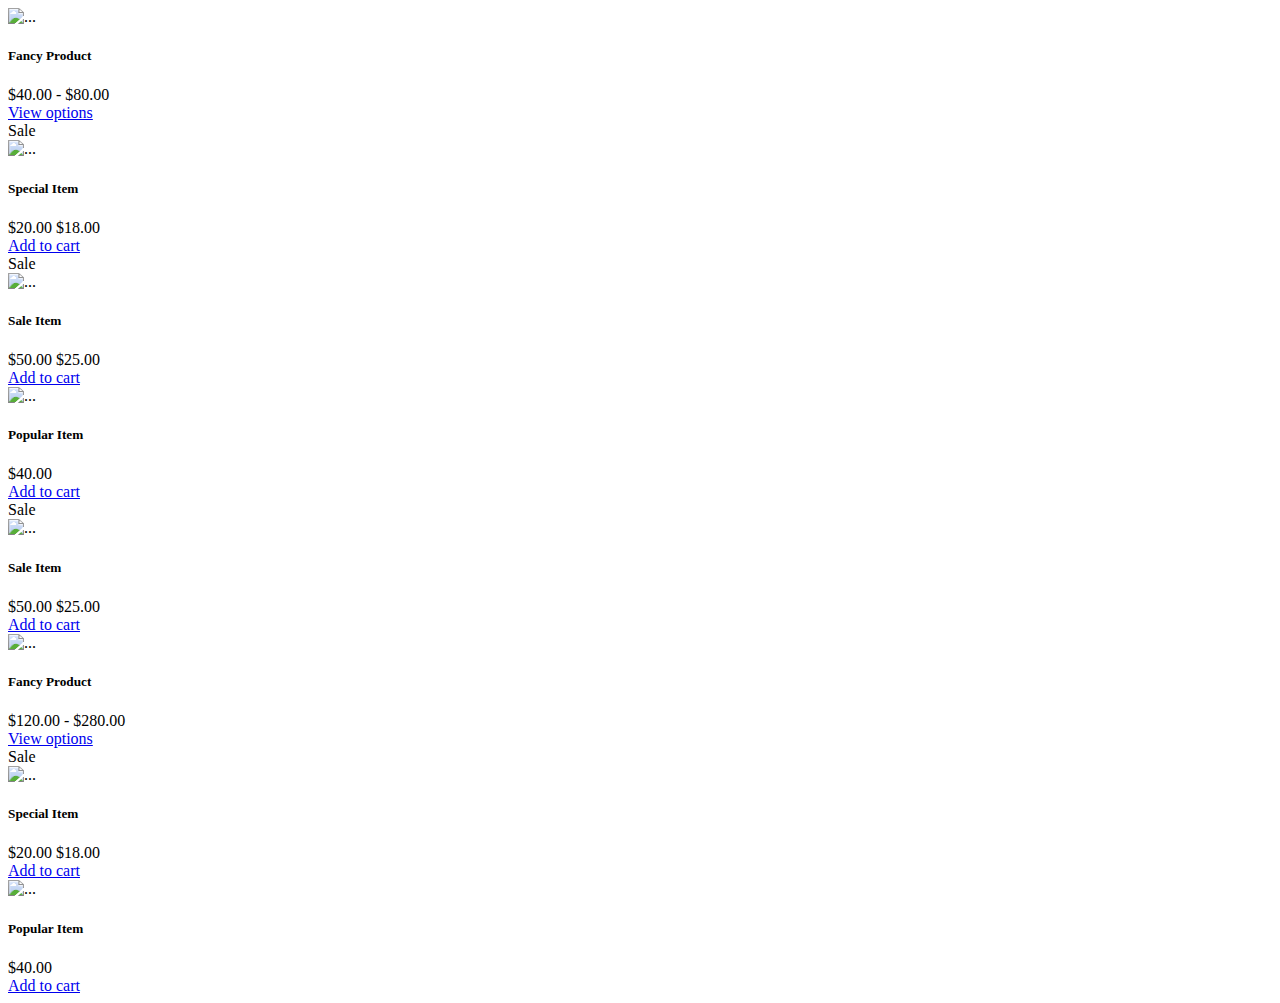
==== commit e03c299e: "create layout homepage" ====
--- a/target/classes/templates/index.html
+++ b/target/classes/templates/index.html
@@ -1,754 +1,223 @@
 <!DOCTYPE html>
-<html lang="en" xmln:th="http://www.thymeleaf.org" xmlns:xmln="http://www.w3.org/1999/xhtml">
-
-<head>
-    <meta charset="utf-8">
-    <title>EShopper - Bootstrap Shop Template</title>
-    <meta content="width=device-width, initial-scale=1.0" name="viewport">
-    <meta content="Free HTML Templates" name="keywords">
-    <meta content="Free HTML Templates" name="description">
-
-    <!-- Favicon -->
-    <link href="img/favicon.ico" rel="icon">
-
-    <!-- Google Web Fonts -->
-    <link rel="preconnect" href="https://fonts.gstatic.com">
-    <link href="https://fonts.googleapis.com/css2?family=Poppins:wght@100;200;300;400;500;600;700;800;900&display=swap" rel="stylesheet"> 
-
-    <!-- Font Awesome -->
-    <link href="https://cdnjs.cloudflare.com/ajax/libs/font-awesome/5.10.0/css/all.min.css" rel="stylesheet">
-
-    <!-- Libraries Stylesheet -->
-    <link href="lib/owlcarousel/assets/owl.carousel.min.css" rel="stylesheet">
-
-    <!-- Customized Bootstrap Stylesheet -->
-    <link href="css/style.css" rel="stylesheet">
-</head>
-
-<body>
-    <!-- Topbar Start -->
-    <div class="container-fluid">
-        <div class="row bg-secondary py-2 px-xl-5">
-            <div class="col-lg-6 d-none d-lg-block">
-                <div class="d-inline-flex align-items-center">
-                    <a class="text-dark" href="">FAQs</a>
-                    <span class="text-muted px-2">|</span>
-                    <a class="text-dark" href="">Help</a>
-                    <span class="text-muted px-2">|</span>
-                    <a class="text-dark" href="">Support</a>
+<html lang="en" xmlns:th="http://www.thymeleaf.org">
+    <head th:replace="header :: html_head" />
+    <body>
+        <!-- Navigation-->
+        <nav th:replace="navbar-carosel :: navbar"/>
+        <!-- Header-->
+        <header class="bg-dark py-5">
+            <div th:replace="navbar-carosel :: carosel"/>
+        </header>
+        <!-- Section-->
+        <section class="py-5">
+            <div class="container px-4 px-lg-5 mt-5">
+                <div class="row gx-4 gx-lg-5 row-cols-2 row-cols-md-3 row-cols-xl-4 justify-content-center">
+                    <div class="col mb-5">
+                        <div class="card h-100">
+                            <!-- Product image-->
+                            <img class="card-img-top" src="https://dummyimage.com/450x300/dee2e6/6c757d.jpg" alt="..." />
+                            <!-- Product details-->
+                            <div class="card-body p-4">
+                                <div class="text-center">
+                                    <!-- Product name-->
+                                    <h5 class="fw-bolder">Fancy Product</h5>
+                                    <!-- Product price-->
+                                    $40.00 - $80.00
+                                </div>
+                            </div>
+                            <!-- Product actions-->
+                            <div class="card-footer p-4 pt-0 border-top-0 bg-transparent">
+                                <div class="text-center"><a class="btn btn-outline-dark mt-auto" href="#">View options</a></div>
+                            </div>
+                        </div>
+                    </div>
+                    <div class="col mb-5">
+                        <div class="card h-100">
+                            <!-- Sale badge-->
+                            <div class="badge bg-dark text-white position-absolute" style="top: 0.5rem; right: 0.5rem">Sale</div>
+                            <!-- Product image-->
+                            <img class="card-img-top" src="https://dummyimage.com/450x300/dee2e6/6c757d.jpg" alt="..." />
+                            <!-- Product details-->
+                            <div class="card-body p-4">
+                                <div class="text-center">
+                                    <!-- Product name-->
+                                    <h5 class="fw-bolder">Special Item</h5>
+                                    <!-- Product reviews-->
+                                    <div class="d-flex justify-content-center small text-warning mb-2">
+                                        <div class="bi-star-fill"></div>
+                                        <div class="bi-star-fill"></div>
+                                        <div class="bi-star-fill"></div>
+                                        <div class="bi-star-fill"></div>
+                                        <div class="bi-star-fill"></div>
+                                    </div>
+                                    <!-- Product price-->
+                                    <span class="text-muted text-decoration-line-through">$20.00</span>
+                                    $18.00
+                                </div>
+                            </div>
+                            <!-- Product actions-->
+                            <div class="card-footer p-4 pt-0 border-top-0 bg-transparent">
+                                <div class="text-center"><a class="btn btn-outline-dark mt-auto" href="#">Add to cart</a></div>
+                            </div>
+                        </div>
+                    </div>
+                    <div class="col mb-5">
+                        <div class="card h-100">
+                            <!-- Sale badge-->
+                            <div class="badge bg-dark text-white position-absolute" style="top: 0.5rem; right: 0.5rem">Sale</div>
+                            <!-- Product image-->
+                            <img class="card-img-top" src="https://dummyimage.com/450x300/dee2e6/6c757d.jpg" alt="..." />
+                            <!-- Product details-->
+                            <div class="card-body p-4">
+                                <div class="text-center">
+                                    <!-- Product name-->
+                                    <h5 class="fw-bolder">Sale Item</h5>
+                                    <!-- Product price-->
+                                    <span class="text-muted text-decoration-line-through">$50.00</span>
+                                    $25.00
+                                </div>
+                            </div>
+                            <!-- Product actions-->
+                            <div class="card-footer p-4 pt-0 border-top-0 bg-transparent">
+                                <div class="text-center"><a class="btn btn-outline-dark mt-auto" href="#">Add to cart</a></div>
+                            </div>
+                        </div>
+                    </div>
+                    <div class="col mb-5">
+                        <div class="card h-100">
+                            <!-- Product image-->
+                            <img class="card-img-top" src="https://dummyimage.com/450x300/dee2e6/6c757d.jpg" alt="..." />
+                            <!-- Product details-->
+                            <div class="card-body p-4">
+                                <div class="text-center">
+                                    <!-- Product name-->
+                                    <h5 class="fw-bolder">Popular Item</h5>
+                                    <!-- Product reviews-->
+                                    <div class="d-flex justify-content-center small text-warning mb-2">
+                                        <div class="bi-star-fill"></div>
+                                        <div class="bi-star-fill"></div>
+                                        <div class="bi-star-fill"></div>
+                                        <div class="bi-star-fill"></div>
+                                        <div class="bi-star-fill"></div>
+                                    </div>
+                                    <!-- Product price-->
+                                    $40.00
+                                </div>
+                            </div>
+                            <!-- Product actions-->
+                            <div class="card-footer p-4 pt-0 border-top-0 bg-transparent">
+                                <div class="text-center"><a class="btn btn-outline-dark mt-auto" href="#">Add to cart</a></div>
+                            </div>
+                        </div>
+                    </div>
+                    <div class="col mb-5">
+                        <div class="card h-100">
+                            <!-- Sale badge-->
+                            <div class="badge bg-dark text-white position-absolute" style="top: 0.5rem; right: 0.5rem">Sale</div>
+                            <!-- Product image-->
+                            <img class="card-img-top" src="https://dummyimage.com/450x300/dee2e6/6c757d.jpg" alt="..." />
+                            <!-- Product details-->
+                            <div class="card-body p-4">
+                                <div class="text-center">
+                                    <!-- Product name-->
+                                    <h5 class="fw-bolder">Sale Item</h5>
+                                    <!-- Product price-->
+                                    <span class="text-muted text-decoration-line-through">$50.00</span>
+                                    $25.00
+                                </div>
+                            </div>
+                            <!-- Product actions-->
+                            <div class="card-footer p-4 pt-0 border-top-0 bg-transparent">
+                                <div class="text-center"><a class="btn btn-outline-dark mt-auto" href="#">Add to cart</a></div>
+                            </div>
+                        </div>
+                    </div>
+                    <div class="col mb-5">
+                        <div class="card h-100">
+                            <!-- Product image-->
+                            <img class="card-img-top" src="https://dummyimage.com/450x300/dee2e6/6c757d.jpg" alt="..." />
+                            <!-- Product details-->
+                            <div class="card-body p-4">
+                                <div class="text-center">
+                                    <!-- Product name-->
+                                    <h5 class="fw-bolder">Fancy Product</h5>
+                                    <!-- Product price-->
+                                    $120.00 - $280.00
+                                </div>
+                            </div>
+                            <!-- Product actions-->
+                            <div class="card-footer p-4 pt-0 border-top-0 bg-transparent">
+                                <div class="text-center"><a class="btn btn-outline-dark mt-auto" href="#">View options</a></div>
+                            </div>
+                        </div>
+                    </div>
+                    <div class="col mb-5">
+                        <div class="card h-100">
+                            <!-- Sale badge-->
+                            <div class="badge bg-dark text-white position-absolute" style="top: 0.5rem; right: 0.5rem">Sale</div>
+                            <!-- Product image-->
+                            <img class="card-img-top" src="https://dummyimage.com/450x300/dee2e6/6c757d.jpg" alt="..." />
+                            <!-- Product details-->
+                            <div class="card-body p-4">
+                                <div class="text-center">
+                                    <!-- Product name-->
+                                    <h5 class="fw-bolder">Special Item</h5>
+                                    <!-- Product reviews-->
+                                    <div class="d-flex justify-content-center small text-warning mb-2">
+                                        <div class="bi-star-fill"></div>
+                                        <div class="bi-star-fill"></div>
+                                        <div class="bi-star-fill"></div>
+                                        <div class="bi-star-fill"></div>
+                                        <div class="bi-star-fill"></div>
+                                    </div>
+                                    <!-- Product price-->
+                                    <span class="text-muted text-decoration-line-through">$20.00</span>
+                                    $18.00
+                                </div>
+                            </div>
+                            <!-- Product actions-->
+                            <div class="card-footer p-4 pt-0 border-top-0 bg-transparent">
+                                <div class="text-center"><a class="btn btn-outline-dark mt-auto" href="#">Add to cart</a></div>
+                            </div>
+                        </div>
+                    </div>
+                    <div class="col mb-5">
+                        <div class="card h-100">
+                            <!-- Product image-->
+                            <img class="card-img-top" src="https://dummyimage.com/450x300/dee2e6/6c757d.jpg" alt="..." />
+                            <!-- Product details-->
+                            <div class="card-body p-4">
+                                <div class="text-center">
+                                    <!-- Product name-->
+                                    <h5 class="fw-bolder">Popular Item</h5>
+                                    <!-- Product reviews-->
+                                    <div class="d-flex justify-content-center small text-warning mb-2">
+                                        <div class="bi-star-fill"></div>
+                                        <div class="bi-star-fill"></div>
+                                        <div class="bi-star-fill"></div>
+                                        <div class="bi-star-fill"></div>
+                                        <div class="bi-star-fill"></div>
+                                    </div>
+                                    <!-- Product price-->
+                                    $40.00
+                                </div>
+                            </div>
+                            <!-- Product actions-->
+                            <div class="card-footer p-4 pt-0 border-top-0 bg-transparent">
+                                <div class="text-center"><a class="btn btn-outline-dark mt-auto" href="#">Add to cart</a></div>
+                            </div>
+                        </div>
+                    </div>
                 </div>
             </div>
-            <div class="col-lg-6 text-center text-lg-right">
-                <div class="d-inline-flex align-items-center">
-                    <a class="text-dark px-2" href="">
-                        <i class="fab fa-facebook-f"></i>
-                    </a>
-                    <a class="text-dark px-2" href="">
-                        <i class="fab fa-twitter"></i>
-                    </a>
-                    <a class="text-dark px-2" href="">
-                        <i class="fab fa-linkedin-in"></i>
-                    </a>
-                    <a class="text-dark px-2" href="">
-                        <i class="fab fa-instagram"></i>
-                    </a>
-                    <a class="text-dark pl-2" href="">
-                        <i class="fab fa-youtube"></i>
-                    </a>
-                </div>
-            </div>
-        </div>
-        <div class="row align-items-center py-3 px-xl-5">
-            <div class="col-lg-3 d-none d-lg-block">
-                <a href="" class="text-decoration-none">
-                    <h1 class="m-0 display-5 font-weight-semi-bold"><span class="text-primary font-weight-bold border px-3 mr-1">E</span>Shopper</h1>
-                </a>
-            </div>
-            <div class="col-lg-6 col-6 text-left">
-                <form action="">
-                    <div class="input-group">
-                        <input type="text" class="form-control" placeholder="Search for products">
-                        <div class="input-group-append">
-                            <span class="input-group-text bg-transparent text-primary">
-                                <i class="fa fa-search"></i>
-                            </span>
-                        </div>
-                    </div>
-                </form>
-            </div>
-            <div class="col-lg-3 col-6 text-right">
-                <a href="" class="btn border">
-                    <i class="fas fa-heart text-primary"></i>
-                    <span class="badge">0</span>
-                </a>
-                <a href="" class="btn border">
-                    <i class="fas fa-shopping-cart text-primary"></i>
-                    <span class="badge">0</span>
-                </a>
-            </div>
-        </div>
-    </div>
-    <!-- Topbar End -->
+        </section>
 
 
-    <!-- Navbar Start -->
-    <div class="container-fluid mb-5">
-        <div class="row border-top px-xl-5">
-            <div class="col-lg-3 d-none d-lg-block">
-                <a class="btn shadow-none d-flex align-items-center justify-content-between bg-primary text-white w-100" data-toggle="collapse" href="#navbar-vertical" style="height: 65px; margin-top: -1px; padding: 0 30px;">
-                    <h6 class="m-0">Categories</h6>
-                    <i class="fa fa-angle-down text-dark"></i>
-                </a>
-                <nav class="collapse show navbar navbar-vertical navbar-light align-items-start p-0 border border-top-0 border-bottom-0" id="navbar-vertical">
-                    <div class="navbar-nav w-100 overflow-hidden" style="height: 410px">
-                        <div class="nav-item dropdown">
-                            <a href="#" class="nav-link" data-toggle="dropdown">Dresses <i class="fa fa-angle-down float-right mt-1"></i></a>
-                            <div class="dropdown-menu position-absolute bg-secondary border-0 rounded-0 w-100 m-0">
-                                <a href="" class="dropdown-item">Men's Dresses</a>
-                                <a href="" class="dropdown-item">Women's Dresses</a>
-                                <a href="" class="dropdown-item">Baby's Dresses</a>
-                            </div>
-                        </div>
-                        <a href="" class="nav-item nav-link">Shirts</a>
-                        <a href="" class="nav-item nav-link">Jeans</a>
-                        <a href="" class="nav-item nav-link">Swimwear</a>
-                        <a href="" class="nav-item nav-link">Sleepwear</a>
-                        <a href="" class="nav-item nav-link">Sportswear</a>
-                        <a href="" class="nav-item nav-link">Jumpsuits</a>
-                        <a href="" class="nav-item nav-link">Blazers</a>
-                        <a href="" class="nav-item nav-link">Jackets</a>
-                        <a href="" class="nav-item nav-link">Shoes</a>
-                    </div>
-                </nav>
-            </div>
-            <div class="col-lg-9">
-                <nav class="navbar navbar-expand-lg bg-light navbar-light py-3 py-lg-0 px-0">
-                    <a href="" class="text-decoration-none d-block d-lg-none">
-                        <h1 class="m-0 display-5 font-weight-semi-bold"><span class="text-primary font-weight-bold border px-3 mr-1">E</span>Shopper</h1>
-                    </a>
-                    <button type="button" class="navbar-toggler" data-toggle="collapse" data-target="#navbarCollapse">
-                        <span class="navbar-toggler-icon"></span>
-                    </button>
-                    <div class="collapse navbar-collapse justify-content-between" id="navbarCollapse">
-                        <div class="navbar-nav mr-auto py-0">
-                            <a href="index.html" class="nav-item nav-link active">Home</a>
-                            <a href="shop.html" class="nav-item nav-link">Shop</a>
-                            <a href="detail.html" class="nav-item nav-link">Shop Detail</a>
-                            <div class="nav-item dropdown">
-                                <a href="#" class="nav-link dropdown-toggle" data-toggle="dropdown">Pages</a>
-                                <div class="dropdown-menu rounded-0 m-0">
-                                    <a href="cart.html" class="dropdown-item">Shopping Cart</a>
-                                    <a href="checkout.html" class="dropdown-item">Checkout</a>
-                                </div>
-                            </div>
-                            <a href="contact.html" class="nav-item nav-link">Contact</a>
-                        </div>
-                        <div class="navbar-nav ml-auto py-0">
-                            <a href="" class="nav-item nav-link">Login</a>
-                            <a href="" class="nav-item nav-link">Register</a>
-                        </div>
-                    </div>
-                </nav>
-                <div id="header-carousel" class="carousel slide" data-ride="carousel">
-                    <div class="carousel-inner">
-                        <div class="carousel-item active" style="height: 410px;">
-                            <img class="img-fluid" src="img/carousel-1.jpg" alt="Image">
-                            <div class="carousel-caption d-flex flex-column align-items-center justify-content-center">
-                                <div class="p-3" style="max-width: 700px;">
-                                    <h4 class="text-light text-uppercase font-weight-medium mb-3">10% Off Your First Order</h4>
-                                    <h3 class="display-4 text-white font-weight-semi-bold mb-4">Fashionable Dress</h3>
-                                    <a href="" class="btn btn-light py-2 px-3">Shop Now</a>
-                                </div>
-                            </div>
-                        </div>
-                        <div class="carousel-item" style="height: 410px;">
-                            <img class="img-fluid" src="img/carousel-2.jpg" alt="Image">
-                            <div class="carousel-caption d-flex flex-column align-items-center justify-content-center">
-                                <div class="p-3" style="max-width: 700px;">
-                                    <h4 class="text-light text-uppercase font-weight-medium mb-3">10% Off Your First Order</h4>
-                                    <h3 class="display-4 text-white font-weight-semi-bold mb-4">Reasonable Price</h3>
-                                    <a href="" class="btn btn-light py-2 px-3">Shop Now</a>
-                                </div>
-                            </div>
-                        </div>
-                    </div>
-                    <a class="carousel-control-prev" href="#header-carousel" data-slide="prev">
-                        <div class="btn btn-dark" style="width: 45px; height: 45px;">
-                            <span class="carousel-control-prev-icon mb-n2"></span>
-                        </div>
-                    </a>
-                    <a class="carousel-control-next" href="#header-carousel" data-slide="next">
-                        <div class="btn btn-dark" style="width: 45px; height: 45px;">
-                            <span class="carousel-control-next-icon mb-n2"></span>
-                        </div>
-                    </a>
-                </div>
-            </div>
-        </div>
-    </div>
-    <!-- Navbar End -->
-
-
-    <!-- Featured Start -->
-    <div class="container-fluid pt-5">
-        <div class="row px-xl-5 pb-3">
-            <div class="col-lg-3 col-md-6 col-sm-12 pb-1">
-                <div class="d-flex align-items-center border mb-4" style="padding: 30px;">
-                    <h1 class="fa fa-check text-primary m-0 mr-3"></h1>
-                    <h5 class="font-weight-semi-bold m-0">Quality Product</h5>
-                </div>
-            </div>
-            <div class="col-lg-3 col-md-6 col-sm-12 pb-1">
-                <div class="d-flex align-items-center border mb-4" style="padding: 30px;">
-                    <h1 class="fa fa-shipping-fast text-primary m-0 mr-2"></h1>
-                    <h5 class="font-weight-semi-bold m-0">Free Shipping</h5>
-                </div>
-            </div>
-            <div class="col-lg-3 col-md-6 col-sm-12 pb-1">
-                <div class="d-flex align-items-center border mb-4" style="padding: 30px;">
-                    <h1 class="fas fa-exchange-alt text-primary m-0 mr-3"></h1>
-                    <h5 class="font-weight-semi-bold m-0">14-Day Return</h5>
-                </div>
-            </div>
-            <div class="col-lg-3 col-md-6 col-sm-12 pb-1">
-                <div class="d-flex align-items-center border mb-4" style="padding: 30px;">
-                    <h1 class="fa fa-phone-volume text-primary m-0 mr-3"></h1>
-                    <h5 class="font-weight-semi-bold m-0">24/7 Support</h5>
-                </div>
-            </div>
-        </div>
-    </div>
-    <!-- Featured End -->
-
-
-    <!-- Categories Start -->
-    <div class="container-fluid pt-5">
-        <div class="row px-xl-5 pb-3">
-            <div class="col-lg-4 col-md-6 pb-1">
-                <div class="cat-item d-flex flex-column border mb-4" style="padding: 30px;">
-                    <p class="text-right">15 Products</p>
-                    <a href="" class="cat-img position-relative overflow-hidden mb-3">
-                        <img class="img-fluid" src="img/cat-1.jpg" alt="">
-                    </a>
-                    <h5 class="font-weight-semi-bold m-0">Men's dresses</h5>
-                </div>
-            </div>
-            <div class="col-lg-4 col-md-6 pb-1">
-                <div class="cat-item d-flex flex-column border mb-4" style="padding: 30px;">
-                    <p class="text-right">15 Products</p>
-                    <a href="" class="cat-img position-relative overflow-hidden mb-3">
-                        <img class="img-fluid" src="img/cat-2.jpg" alt="">
-                    </a>
-                    <h5 class="font-weight-semi-bold m-0">Women's dresses</h5>
-                </div>
-            </div>
-            <div class="col-lg-4 col-md-6 pb-1">
-                <div class="cat-item d-flex flex-column border mb-4" style="padding: 30px;">
-                    <p class="text-right">15 Products</p>
-                    <a href="" class="cat-img position-relative overflow-hidden mb-3">
-                        <img class="img-fluid" src="img/cat-3.jpg" alt="">
-                    </a>
-                    <h5 class="font-weight-semi-bold m-0">Baby's dresses</h5>
-                </div>
-            </div>
-            <div class="col-lg-4 col-md-6 pb-1">
-                <div class="cat-item d-flex flex-column border mb-4" style="padding: 30px;">
-                    <p class="text-right">15 Products</p>
-                    <a href="" class="cat-img position-relative overflow-hidden mb-3">
-                        <img class="img-fluid" src="img/cat-4.jpg" alt="">
-                    </a>
-                    <h5 class="font-weight-semi-bold m-0">Accerssories</h5>
-                </div>
-            </div>
-            <div class="col-lg-4 col-md-6 pb-1">
-                <div class="cat-item d-flex flex-column border mb-4" style="padding: 30px;">
-                    <p class="text-right">15 Products</p>
-                    <a href="" class="cat-img position-relative overflow-hidden mb-3">
-                        <img class="img-fluid" src="img/cat-5.jpg" alt="">
-                    </a>
-                    <h5 class="font-weight-semi-bold m-0">Bags</h5>
-                </div>
-            </div>
-            <div class="col-lg-4 col-md-6 pb-1">
-                <div class="cat-item d-flex flex-column border mb-4" style="padding: 30px;">
-                    <p class="text-right">15 Products</p>
-                    <a href="" class="cat-img position-relative overflow-hidden mb-3">
-                        <img class="img-fluid" src="img/cat-6.jpg" alt="">
-                    </a>
-                    <h5 class="font-weight-semi-bold m-0">Shoes</h5>
-                </div>
-            </div>
-        </div>
-    </div>
-    <!-- Categories End -->
-
-
-    <!-- Offer Start -->
-    <div class="container-fluid offer pt-5">
-        <div class="row px-xl-5">
-            <div class="col-md-6 pb-4">
-                <div class="position-relative bg-secondary text-center text-md-right text-white mb-2 py-5 px-5">
-                    <img src="img/offer-1.png" alt="">
-                    <div class="position-relative" style="z-index: 1;">
-                        <h5 class="text-uppercase text-primary mb-3">20% off the all order</h5>
-                        <h1 class="mb-4 font-weight-semi-bold">Spring Collection</h1>
-                        <a href="" class="btn btn-outline-primary py-md-2 px-md-3">Shop Now</a>
-                    </div>
-                </div>
-            </div>
-            <div class="col-md-6 pb-4">
-                <div class="position-relative bg-secondary text-center text-md-left text-white mb-2 py-5 px-5">
-                    <img src="img/offer-2.png" alt="">
-                    <div class="position-relative" style="z-index: 1;">
-                        <h5 class="text-uppercase text-primary mb-3">20% off the all order</h5>
-                        <h1 class="mb-4 font-weight-semi-bold">Winter Collection</h1>
-                        <a href="" class="btn btn-outline-primary py-md-2 px-md-3">Shop Now</a>
-                    </div>
-                </div>
-            </div>
-        </div>
-    </div>
-    <!-- Offer End -->
-
-
-    <!-- Products Start -->
-    <div class="container-fluid pt-5">
-        <div class="text-center mb-4">
-            <h2 class="section-title px-5"><span class="px-2">Trandy Products</span></h2>
-        </div>
-        <div class="row px-xl-5 pb-3">
-            <div class="col-lg-3 col-md-6 col-sm-12 pb-1">
-                <div class="card product-item border-0 mb-4">
-                    <div class="card-header product-img position-relative overflow-hidden bg-transparent border p-0">
-                        <img class="img-fluid w-100" src="img/product-1.jpg" alt="">
-                    </div>
-                    <div class="card-body border-left border-right text-center p-0 pt-4 pb-3">
-                        <h6 class="text-truncate mb-3">Colorful Stylish Shirt</h6>
-                        <div class="d-flex justify-content-center">
-                            <h6>$123.00</h6><h6 class="text-muted ml-2"><del>$123.00</del></h6>
-                        </div>
-                    </div>
-                    <div class="card-footer d-flex justify-content-between bg-light border">
-                        <a href="" class="btn btn-sm text-dark p-0"><i class="fas fa-eye text-primary mr-1"></i>View Detail</a>
-                        <a href="" class="btn btn-sm text-dark p-0"><i class="fas fa-shopping-cart text-primary mr-1"></i>Add To Cart</a>
-                    </div>
-                </div>
-            </div>
-            <div class="col-lg-3 col-md-6 col-sm-12 pb-1">
-                <div class="card product-item border-0 mb-4">
-                    <div class="card-header product-img position-relative overflow-hidden bg-transparent border p-0">
-                        <img class="img-fluid w-100" src="img/product-2.jpg" alt="">
-                    </div>
-                    <div class="card-body border-left border-right text-center p-0 pt-4 pb-3">
-                        <h6 class="text-truncate mb-3">Colorful Stylish Shirt</h6>
-                        <div class="d-flex justify-content-center">
-                            <h6>$123.00</h6><h6 class="text-muted ml-2"><del>$123.00</del></h6>
-                        </div>
-                    </div>
-                    <div class="card-footer d-flex justify-content-between bg-light border">
-                        <a href="" class="btn btn-sm text-dark p-0"><i class="fas fa-eye text-primary mr-1"></i>View Detail</a>
-                        <a href="" class="btn btn-sm text-dark p-0"><i class="fas fa-shopping-cart text-primary mr-1"></i>Add To Cart</a>
-                    </div>
-                </div>
-            </div>
-            <div class="col-lg-3 col-md-6 col-sm-12 pb-1">
-                <div class="card product-item border-0 mb-4">
-                    <div class="card-header product-img position-relative overflow-hidden bg-transparent border p-0">
-                        <img class="img-fluid w-100" src="img/product-3.jpg" alt="">
-                    </div>
-                    <div class="card-body border-left border-right text-center p-0 pt-4 pb-3">
-                        <h6 class="text-truncate mb-3">Colorful Stylish Shirt</h6>
-                        <div class="d-flex justify-content-center">
-                            <h6>$123.00</h6><h6 class="text-muted ml-2"><del>$123.00</del></h6>
-                        </div>
-                    </div>
-                    <div class="card-footer d-flex justify-content-between bg-light border">
-                        <a href="" class="btn btn-sm text-dark p-0"><i class="fas fa-eye text-primary mr-1"></i>View Detail</a>
-                        <a href="" class="btn btn-sm text-dark p-0"><i class="fas fa-shopping-cart text-primary mr-1"></i>Add To Cart</a>
-                    </div>
-                </div>
-            </div>
-            <div class="col-lg-3 col-md-6 col-sm-12 pb-1">
-                <div class="card product-item border-0 mb-4">
-                    <div class="card-header product-img position-relative overflow-hidden bg-transparent border p-0">
-                        <img class="img-fluid w-100" src="img/product-4.jpg" alt="">
-                    </div>
-                    <div class="card-body border-left border-right text-center p-0 pt-4 pb-3">
-                        <h6 class="text-truncate mb-3">Colorful Stylish Shirt</h6>
-                        <div class="d-flex justify-content-center">
-                            <h6>$123.00</h6><h6 class="text-muted ml-2"><del>$123.00</del></h6>
-                        </div>
-                    </div>
-                    <div class="card-footer d-flex justify-content-between bg-light border">
-                        <a href="" class="btn btn-sm text-dark p-0"><i class="fas fa-eye text-primary mr-1"></i>View Detail</a>
-                        <a href="" class="btn btn-sm text-dark p-0"><i class="fas fa-shopping-cart text-primary mr-1"></i>Add To Cart</a>
-                    </div>
-                </div>
-            </div>
-            <div class="col-lg-3 col-md-6 col-sm-12 pb-1">
-                <div class="card product-item border-0 mb-4">
-                    <div class="card-header product-img position-relative overflow-hidden bg-transparent border p-0">
-                        <img class="img-fluid w-100" src="img/product-5.jpg" alt="">
-                    </div>
-                    <div class="card-body border-left border-right text-center p-0 pt-4 pb-3">
-                        <h6 class="text-truncate mb-3">Colorful Stylish Shirt</h6>
-                        <div class="d-flex justify-content-center">
-                            <h6>$123.00</h6><h6 class="text-muted ml-2"><del>$123.00</del></h6>
-                        </div>
-                    </div>
-                    <div class="card-footer d-flex justify-content-between bg-light border">
-                        <a href="" class="btn btn-sm text-dark p-0"><i class="fas fa-eye text-primary mr-1"></i>View Detail</a>
-                        <a href="" class="btn btn-sm text-dark p-0"><i class="fas fa-shopping-cart text-primary mr-1"></i>Add To Cart</a>
-                    </div>
-                </div>
-            </div>
-            <div class="col-lg-3 col-md-6 col-sm-12 pb-1">
-                <div class="card product-item border-0 mb-4">
-                    <div class="card-header product-img position-relative overflow-hidden bg-transparent border p-0">
-                        <img class="img-fluid w-100" src="img/product-6.jpg" alt="">
-                    </div>
-                    <div class="card-body border-left border-right text-center p-0 pt-4 pb-3">
-                        <h6 class="text-truncate mb-3">Colorful Stylish Shirt</h6>
-                        <div class="d-flex justify-content-center">
-                            <h6>$123.00</h6><h6 class="text-muted ml-2"><del>$123.00</del></h6>
-                        </div>
-                    </div>
-                    <div class="card-footer d-flex justify-content-between bg-light border">
-                        <a href="" class="btn btn-sm text-dark p-0"><i class="fas fa-eye text-primary mr-1"></i>View Detail</a>
-                        <a href="" class="btn btn-sm text-dark p-0"><i class="fas fa-shopping-cart text-primary mr-1"></i>Add To Cart</a>
-                    </div>
-                </div>
-            </div>
-            <div class="col-lg-3 col-md-6 col-sm-12 pb-1">
-                <div class="card product-item border-0 mb-4">
-                    <div class="card-header product-img position-relative overflow-hidden bg-transparent border p-0">
-                        <img class="img-fluid w-100" src="img/product-7.jpg" alt="">
-                    </div>
-                    <div class="card-body border-left border-right text-center p-0 pt-4 pb-3">
-                        <h6 class="text-truncate mb-3">Colorful Stylish Shirt</h6>
-                        <div class="d-flex justify-content-center">
-                            <h6>$123.00</h6><h6 class="text-muted ml-2"><del>$123.00</del></h6>
-                        </div>
-                    </div>
-                    <div class="card-footer d-flex justify-content-between bg-light border">
-                        <a href="" class="btn btn-sm text-dark p-0"><i class="fas fa-eye text-primary mr-1"></i>View Detail</a>
-                        <a href="" class="btn btn-sm text-dark p-0"><i class="fas fa-shopping-cart text-primary mr-1"></i>Add To Cart</a>
-                    </div>
-                </div>
-            </div>
-            <div class="col-lg-3 col-md-6 col-sm-12 pb-1">
-                <div class="card product-item border-0 mb-4">
-                    <div class="card-header product-img position-relative overflow-hidden bg-transparent border p-0">
-                        <img class="img-fluid w-100" src="img/product-8.jpg" alt="">
-                    </div>
-                    <div class="card-body border-left border-right text-center p-0 pt-4 pb-3">
-                        <h6 class="text-truncate mb-3">Colorful Stylish Shirt</h6>
-                        <div class="d-flex justify-content-center">
-                            <h6>$123.00</h6><h6 class="text-muted ml-2"><del>$123.00</del></h6>
-                        </div>
-                    </div>
-                    <div class="card-footer d-flex justify-content-between bg-light border">
-                        <a href="" class="btn btn-sm text-dark p-0"><i class="fas fa-eye text-primary mr-1"></i>View Detail</a>
-                        <a href="" class="btn btn-sm text-dark p-0"><i class="fas fa-shopping-cart text-primary mr-1"></i>Add To Cart</a>
-                    </div>
-                </div>
-            </div>
-        </div>
-    </div>
-    <!-- Products End -->
-
-
-    <!-- Subscribe Start -->
-    <div class="container-fluid bg-secondary my-5">
-        <div class="row justify-content-md-center py-5 px-xl-5">
-            <div class="col-md-6 col-12 py-5">
-                <div class="text-center mb-2 pb-2">
-                    <h2 class="section-title px-5 mb-3"><span class="bg-secondary px-2">Stay Updated</span></h2>
-                    <p>Amet lorem at rebum amet dolores. Elitr lorem dolor sed amet diam labore at justo ipsum eirmod duo labore labore.</p>
-                </div>
-                <form action="">
-                    <div class="input-group">
-                        <input type="text" class="form-control border-white p-4" placeholder="Email Goes Here">
-                        <div class="input-group-append">
-                            <button class="btn btn-primary px-4">Subscribe</button>
-                        </div>
-                    </div>
-                </form>
-            </div>
-        </div>
-    </div>
-    <!-- Subscribe End -->
-
-
-    <!-- Products Start -->
-    <div class="container-fluid pt-5">
-        <div class="text-center mb-4">
-            <h2 class="section-title px-5"><span class="px-2">Just Arrived</span></h2>
-        </div>
-        <div class="row px-xl-5 pb-3">
-            <div class="col-lg-3 col-md-6 col-sm-12 pb-1">
-                <div class="card product-item border-0 mb-4">
-                    <div class="card-header product-img position-relative overflow-hidden bg-transparent border p-0">
-                        <img class="img-fluid w-100" src="img/product-1.jpg" alt="">
-                    </div>
-                    <div class="card-body border-left border-right text-center p-0 pt-4 pb-3">
-                        <h6 class="text-truncate mb-3">Colorful Stylish Shirt</h6>
-                        <div class="d-flex justify-content-center">
-                            <h6>$123.00</h6><h6 class="text-muted ml-2"><del>$123.00</del></h6>
-                        </div>
-                    </div>
-                    <div class="card-footer d-flex justify-content-between bg-light border">
-                        <a href="" class="btn btn-sm text-dark p-0"><i class="fas fa-eye text-primary mr-1"></i>View Detail</a>
-                        <a href="" class="btn btn-sm text-dark p-0"><i class="fas fa-shopping-cart text-primary mr-1"></i>Add To Cart</a>
-                    </div>
-                </div>
-            </div>
-            <div class="col-lg-3 col-md-6 col-sm-12 pb-1">
-                <div class="card product-item border-0 mb-4">
-                    <div class="card-header product-img position-relative overflow-hidden bg-transparent border p-0">
-                        <img class="img-fluid w-100" src="img/product-2.jpg" alt="">
-                    </div>
-                    <div class="card-body border-left border-right text-center p-0 pt-4 pb-3">
-                        <h6 class="text-truncate mb-3">Colorful Stylish Shirt</h6>
-                        <div class="d-flex justify-content-center">
-                            <h6>$123.00</h6><h6 class="text-muted ml-2"><del>$123.00</del></h6>
-                        </div>
-                    </div>
-                    <div class="card-footer d-flex justify-content-between bg-light border">
-                        <a href="" class="btn btn-sm text-dark p-0"><i class="fas fa-eye text-primary mr-1"></i>View Detail</a>
-                        <a href="" class="btn btn-sm text-dark p-0"><i class="fas fa-shopping-cart text-primary mr-1"></i>Add To Cart</a>
-                    </div>
-                </div>
-            </div>
-            <div class="col-lg-3 col-md-6 col-sm-12 pb-1">
-                <div class="card product-item border-0 mb-4">
-                    <div class="card-header product-img position-relative overflow-hidden bg-transparent border p-0">
-                        <img class="img-fluid w-100" src="img/product-3.jpg" alt="">
-                    </div>
-                    <div class="card-body border-left border-right text-center p-0 pt-4 pb-3">
-                        <h6 class="text-truncate mb-3">Colorful Stylish Shirt</h6>
-                        <div class="d-flex justify-content-center">
-                            <h6>$123.00</h6><h6 class="text-muted ml-2"><del>$123.00</del></h6>
-                        </div>
-                    </div>
-                    <div class="card-footer d-flex justify-content-between bg-light border">
-                        <a href="" class="btn btn-sm text-dark p-0"><i class="fas fa-eye text-primary mr-1"></i>View Detail</a>
-                        <a href="" class="btn btn-sm text-dark p-0"><i class="fas fa-shopping-cart text-primary mr-1"></i>Add To Cart</a>
-                    </div>
-                </div>
-            </div>
-            <div class="col-lg-3 col-md-6 col-sm-12 pb-1">
-                <div class="card product-item border-0 mb-4">
-                    <div class="card-header product-img position-relative overflow-hidden bg-transparent border p-0">
-                        <img class="img-fluid w-100" src="img/product-4.jpg" alt="">
-                    </div>
-                    <div class="card-body border-left border-right text-center p-0 pt-4 pb-3">
-                        <h6 class="text-truncate mb-3">Colorful Stylish Shirt</h6>
-                        <div class="d-flex justify-content-center">
-                            <h6>$123.00</h6><h6 class="text-muted ml-2"><del>$123.00</del></h6>
-                        </div>
-                    </div>
-                    <div class="card-footer d-flex justify-content-between bg-light border">
-                        <a href="" class="btn btn-sm text-dark p-0"><i class="fas fa-eye text-primary mr-1"></i>View Detail</a>
-                        <a href="" class="btn btn-sm text-dark p-0"><i class="fas fa-shopping-cart text-primary mr-1"></i>Add To Cart</a>
-                    </div>
-                </div>
-            </div>
-            <div class="col-lg-3 col-md-6 col-sm-12 pb-1">
-                <div class="card product-item border-0 mb-4">
-                    <div class="card-header product-img position-relative overflow-hidden bg-transparent border p-0">
-                        <img class="img-fluid w-100" src="img/product-5.jpg" alt="">
-                    </div>
-                    <div class="card-body border-left border-right text-center p-0 pt-4 pb-3">
-                        <h6 class="text-truncate mb-3">Colorful Stylish Shirt</h6>
-                        <div class="d-flex justify-content-center">
-                            <h6>$123.00</h6><h6 class="text-muted ml-2"><del>$123.00</del></h6>
-                        </div>
-                    </div>
-                    <div class="card-footer d-flex justify-content-between bg-light border">
-                        <a href="" class="btn btn-sm text-dark p-0"><i class="fas fa-eye text-primary mr-1"></i>View Detail</a>
-                        <a href="" class="btn btn-sm text-dark p-0"><i class="fas fa-shopping-cart text-primary mr-1"></i>Add To Cart</a>
-                    </div>
-                </div>
-            </div>
-            <div class="col-lg-3 col-md-6 col-sm-12 pb-1">
-                <div class="card product-item border-0 mb-4">
-                    <div class="card-header product-img position-relative overflow-hidden bg-transparent border p-0">
-                        <img class="img-fluid w-100" src="img/product-6.jpg" alt="">
-                    </div>
-                    <div class="card-body border-left border-right text-center p-0 pt-4 pb-3">
-                        <h6 class="text-truncate mb-3">Colorful Stylish Shirt</h6>
-                        <div class="d-flex justify-content-center">
-                            <h6>$123.00</h6><h6 class="text-muted ml-2"><del>$123.00</del></h6>
-                        </div>
-                    </div>
-                    <div class="card-footer d-flex justify-content-between bg-light border">
-                        <a href="" class="btn btn-sm text-dark p-0"><i class="fas fa-eye text-primary mr-1"></i>View Detail</a>
-                        <a href="" class="btn btn-sm text-dark p-0"><i class="fas fa-shopping-cart text-primary mr-1"></i>Add To Cart</a>
-                    </div>
-                </div>
-            </div>
-            <div class="col-lg-3 col-md-6 col-sm-12 pb-1">
-                <div class="card product-item border-0 mb-4">
-                    <div class="card-header product-img position-relative overflow-hidden bg-transparent border p-0">
-                        <img class="img-fluid w-100" src="img/product-7.jpg" alt="">
-                    </div>
-                    <div class="card-body border-left border-right text-center p-0 pt-4 pb-3">
-                        <h6 class="text-truncate mb-3">Colorful Stylish Shirt</h6>
-                        <div class="d-flex justify-content-center">
-                            <h6>$123.00</h6><h6 class="text-muted ml-2"><del>$123.00</del></h6>
-                        </div>
-                    </div>
-                    <div class="card-footer d-flex justify-content-between bg-light border">
-                        <a href="" class="btn btn-sm text-dark p-0"><i class="fas fa-eye text-primary mr-1"></i>View Detail</a>
-                        <a href="" class="btn btn-sm text-dark p-0"><i class="fas fa-shopping-cart text-primary mr-1"></i>Add To Cart</a>
-                    </div>
-                </div>
-            </div>
-            <div class="col-lg-3 col-md-6 col-sm-12 pb-1">
-                <div class="card product-item border-0 mb-4">
-                    <div class="card-header product-img position-relative overflow-hidden bg-transparent border p-0">
-                        <img class="img-fluid w-100" src="img/product-8.jpg" alt="">
-                    </div>
-                    <div class="card-body border-left border-right text-center p-0 pt-4 pb-3">
-                        <h6 class="text-truncate mb-3">Colorful Stylish Shirt</h6>
-                        <div class="d-flex justify-content-center">
-                            <h6>$123.00</h6><h6 class="text-muted ml-2"><del>$123.00</del></h6>
-                        </div>
-                    </div>
-                    <div class="card-footer d-flex justify-content-between bg-light border">
-                        <a href="" class="btn btn-sm text-dark p-0"><i class="fas fa-eye text-primary mr-1"></i>View Detail</a>
-                        <a href="" class="btn btn-sm text-dark p-0"><i class="fas fa-shopping-cart text-primary mr-1"></i>Add To Cart</a>
-                    </div>
-                </div>
-            </div>
-        </div>
-    </div>
-    <!-- Products End -->
-
-
-    <!-- Vendor Start -->
-    <div class="container-fluid py-5">
-        <div class="row px-xl-5">
-            <div class="col">
-                <div class="owl-carousel vendor-carousel">
-                    <div class="vendor-item border p-4">
-                        <img src="img/vendor-1.jpg" alt="">
-                    </div>
-                    <div class="vendor-item border p-4">
-                        <img src="img/vendor-2.jpg" alt="">
-                    </div>
-                    <div class="vendor-item border p-4">
-                        <img src="img/vendor-3.jpg" alt="">
-                    </div>
-                    <div class="vendor-item border p-4">
-                        <img src="img/vendor-4.jpg" alt="">
-                    </div>
-                    <div class="vendor-item border p-4">
-                        <img src="img/vendor-5.jpg" alt="">
-                    </div>
-                    <div class="vendor-item border p-4">
-                        <img src="img/vendor-6.jpg" alt="">
-                    </div>
-                    <div class="vendor-item border p-4">
-                        <img src="img/vendor-7.jpg" alt="">
-                    </div>
-                    <div class="vendor-item border p-4">
-                        <img src="img/vendor-8.jpg" alt="">
-                    </div>
-                </div>
-            </div>
-        </div>
-    </div>
-    <!-- Vendor End -->
-
-
-    <!-- Footer Start -->
-    <div class="container-fluid bg-secondary text-dark mt-5 pt-5">
-        <div class="row px-xl-5 pt-5">
-            <div class="col-lg-4 col-md-12 mb-5 pr-3 pr-xl-5">
-                <a href="" class="text-decoration-none">
-                    <h1 class="mb-4 display-5 font-weight-semi-bold"><span class="text-primary font-weight-bold border border-white px-3 mr-1">E</span>Shopper</h1>
-                </a>
-                <p>Dolore erat dolor sit lorem vero amet. Sed sit lorem magna, ipsum no sit erat lorem et magna ipsum dolore amet erat.</p>
-                <p class="mb-2"><i class="fa fa-map-marker-alt text-primary mr-3"></i>123 Street, New York, USA</p>
-                <p class="mb-2"><i class="fa fa-envelope text-primary mr-3"></i>info@example.com</p>
-                <p class="mb-0"><i class="fa fa-phone-alt text-primary mr-3"></i>+012 345 67890</p>
-            </div>
-            <div class="col-lg-8 col-md-12">
-                <div class="row">
-                    <div class="col-md-4 mb-5">
-                        <h5 class="font-weight-bold text-dark mb-4">Quick Links</h5>
-                        <div class="d-flex flex-column justify-content-start">
-                            <a class="text-dark mb-2" href="index.html"><i class="fa fa-angle-right mr-2"></i>Home</a>
-                            <a class="text-dark mb-2" href="shop.html"><i class="fa fa-angle-right mr-2"></i>Our Shop</a>
-                            <a class="text-dark mb-2" href="detail.html"><i class="fa fa-angle-right mr-2"></i>Shop Detail</a>
-                            <a class="text-dark mb-2" href="cart.html"><i class="fa fa-angle-right mr-2"></i>Shopping Cart</a>
-                            <a class="text-dark mb-2" href="checkout.html"><i class="fa fa-angle-right mr-2"></i>Checkout</a>
-                            <a class="text-dark" href="contact.html"><i class="fa fa-angle-right mr-2"></i>Contact Us</a>
-                        </div>
-                    </div>
-                    <div class="col-md-4 mb-5">
-                        <h5 class="font-weight-bold text-dark mb-4">Quick Links</h5>
-                        <div class="d-flex flex-column justify-content-start">
-                            <a class="text-dark mb-2" href="index.html"><i class="fa fa-angle-right mr-2"></i>Home</a>
-                            <a class="text-dark mb-2" href="shop.html"><i class="fa fa-angle-right mr-2"></i>Our Shop</a>
-                            <a class="text-dark mb-2" href="detail.html"><i class="fa fa-angle-right mr-2"></i>Shop Detail</a>
-                            <a class="text-dark mb-2" href="cart.html"><i class="fa fa-angle-right mr-2"></i>Shopping Cart</a>
-                            <a class="text-dark mb-2" href="checkout.html"><i class="fa fa-angle-right mr-2"></i>Checkout</a>
-                            <a class="text-dark" href="contact.html"><i class="fa fa-angle-right mr-2"></i>Contact Us</a>
-                        </div>
-                    </div>
-                    <div class="col-md-4 mb-5">
-                        <h5 class="font-weight-bold text-dark mb-4">Newsletter</h5>
-                        <form action="">
-                            <div class="form-group">
-                                <input type="text" class="form-control border-0 py-4" placeholder="Your Name" required="required" />
-                            </div>
-                            <div class="form-group">
-                                <input type="email" class="form-control border-0 py-4" placeholder="Your Email"
-                                    required="required" />
-                            </div>
-                            <div>
-                                <button class="btn btn-primary btn-block border-0 py-3" type="submit">Subscribe Now</button>
-                            </div>
-                        </form>
-                    </div>
-                </div>
-            </div>
-        </div>
-        <div class="row border-top border-light mx-xl-5 py-4">
-            <div class="col-md-6 px-xl-0">
-                <p class="mb-md-0 text-center text-md-left text-dark">
-                    &copy; <a class="text-dark font-weight-semi-bold" href="#">Your Site Name</a>. All Rights Reserved. Designed
-                    by
-                    <a class="text-dark font-weight-semi-bold" href="https://htmlcodex.com">HTML Codex</a>
-                </p>
-            </div>
-            <div class="col-md-6 px-xl-0 text-center text-md-right">
-                <img class="img-fluid" src="img/payments.png" alt="">
-            </div>
-        </div>
-    </div>
-    <!-- Footer End -->
-
-
-    <!-- Back to Top -->
-    <a href="#" class="btn btn-primary back-to-top"><i class="fa fa-angle-double-up"></i></a>
-
-
-    <!-- JavaScript Libraries -->
-    <script src="https://code.jquery.com/jquery-3.4.1.min.js"></script>
-    <script src="https://stackpath.bootstrapcdn.com/bootstrap/4.4.1/js/bootstrap.bundle.min.js"></script>
-    <script src="lib/easing/easing.min.js"></script>
-    <script src="lib/owlcarousel/owl.carousel.min.js"></script>
-
-    <!-- Contact Javascript File -->
-    <script src="mail/jqBootstrapValidation.min.js"></script>
-    <script src="mail/contact.js"></script>
-
-    <!-- Template Javascript -->
-    <script src="js/main.js"></script>
-</body>
-
-</html>+        <!-- Footer-->
+        <footer th:replace="footer :: html_footer" />
+        <!-- Bootstrap core JS-->
+        <script src="https://cdn.jsdelivr.net/npm/bootstrap@5.1.3/dist/js/bootstrap.bundle.min.js"></script>
+        <!-- Core theme JS-->
+        <script src="js/scripts.js"></script>
+    </body>
+</html>
